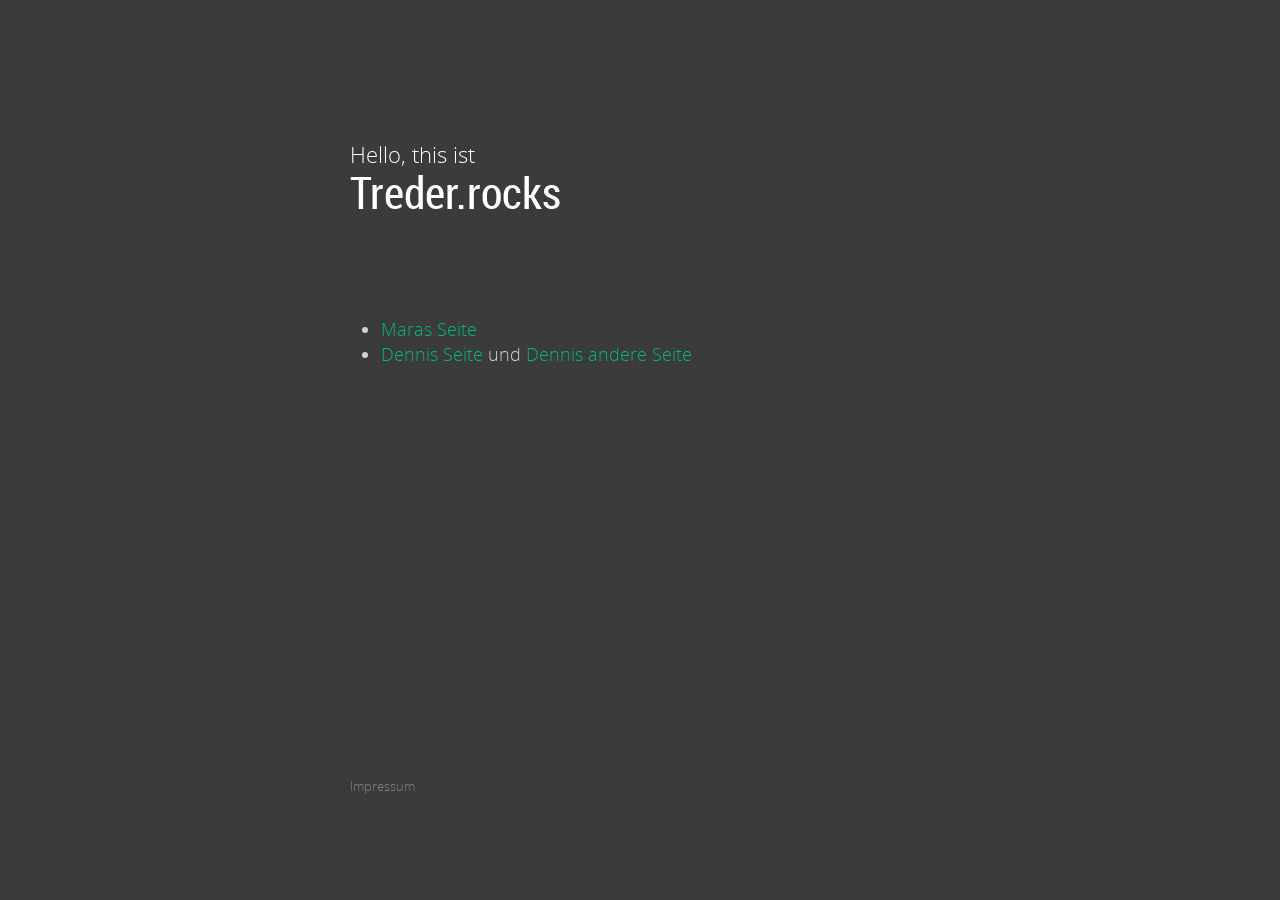
==== index.html @ e6b41651 "Updates" ====
<!doctype html>
<html lang="en" class="no-js">
<head>
  <meta charset="UTF-8" />
  <meta http-equiv="X-UA-Compatible" content="IE=edge">
  <meta name="viewport" content="width=device-width, initial-scale=1.0">
  <meta name="description" content="Treder rocks.">
  <link rel="icon" type="image/x-icon" href="/favicon.ico">
  <link rel="apple-touch-icon-precomposed" sizes="114x114" href="/favicon114.png">
  <link rel="apple-touch-icon-precomposed" sizes="72x72" href="/favicon72.png">
  <title>Treder Rocks</title>
  <link rel="stylesheet" type="text/css" href="/stylesheets/site.css">
  <!--[if gte IE 9]><!-->
<script>
  (function(){
    var
      paths = ["/stylesheets/font/text-and-title-fonts.css"];

    while(paths.length > 0) {
      (function() {
        var
          path = paths.pop(),
          storage_key = "font_" + path.replace(/[\/\\.:-]]*/g, "_");

        var addFont = function addFont() {
          var style = document.createElement('style');
          style.rel = 'stylesheet';
          document.head.appendChild(style);
          style.textContent = localStorage[storage_key];
        };

        try {
          if (localStorage[storage_key]) {
            // The font is in localStorage, we can load it directly
            addFont();
          } else {
            // We have to first load the font file asynchronously
            var request = new XMLHttpRequest();
            request.open('GET', path, true);

            request.onload = function () {
              if (request.status >= 200 && request.status < 400) {
                // We save the file in localStorage
                localStorage[storage_key] = request.responseText;

                // ... and load the font
                addFont();
              }
            };

            request.send();
          }
        } catch (ex) {
          // synchroneous include
          var style = document.createElement('link');
          style.rel = 'stylesheet';
          style.type = 'text/css';
          style.href = path;
          document.head.appendChild(style);
        }
      })();
    }
  }());
</script>
<!--<![endif]-->
</head>
<body>

  <div class="wrap">

    <div class="content">
      
<h1>
  <span class="small break-after">Hello, this ist</span> Treder.rocks
</h1>

<div class="about">
  <ul>
    <li><a href="/mara">Maras Seite</a></li>
    <li><a href="http://headjump.de">Dennis Seite</a> und <a href="http://dennistreder.de">Dennis andere Seite</a></li>
  </ul>
</div>
    </div>
    <div class="footer">
      <ul>
        <li><a href="http://dennistreder.de/imprint">Impressum</a></li>
      </ul>
    </div>

  </div>

</body>
</html>
---- stylesheets/site.css ----
/*! normalize.css v2.0.1 | MIT License | git.io/normalize */article,aside,details,figcaption,figure,footer,header,hgroup,nav,section,summary{display:block}audio,canvas,video{display:inline-block}audio:not([controls]){display:none;height:0}[hidden]{display:none}html{font-family:sans-serif;-webkit-text-size-adjust:100%;-ms-text-size-adjust:100%}body{margin:0}a:focus{outline:thin dotted}a:active,a:hover{outline:0}h1{font-size:2em}abbr[title]{border-bottom:1px dotted}b,strong{font-weight:bold}dfn{font-style:italic}mark{background:#ff0;color:#000}code,kbd,pre,samp{font-family:monospace, serif;font-size:1em}pre{white-space:pre;white-space:pre-wrap;word-wrap:break-word}q{quotes:"\201C" "\201D" "\2018" "\2019"}small{font-size:80%}sub,sup{font-size:75%;line-height:0;position:relative;vertical-align:baseline}sup{top:-0.5em}sub{bottom:-0.25em}img{border:0}svg:not(:root){overflow:hidden}figure{margin:0}fieldset{border:1px solid #c0c0c0;margin:0 2px;padding:0.35em 0.625em 0.75em}legend{border:0;padding:0}button,input,select,textarea{font-family:inherit;font-size:100%;margin:0}button,input{line-height:normal}button,html input[type="button"],input[type="reset"],input[type="submit"]{-webkit-appearance:button;cursor:pointer}button[disabled],input[disabled]{cursor:default}input[type="checkbox"],input[type="radio"]{box-sizing:border-box;padding:0}input[type="search"]{-webkit-appearance:textfield;-moz-box-sizing:content-box;-webkit-box-sizing:content-box;box-sizing:content-box}input[type="search"]::-webkit-search-cancel-button,input[type="search"]::-webkit-search-decoration{-webkit-appearance:none}button::-moz-focus-inner,input::-moz-focus-inner{border:0;padding:0}textarea{overflow:auto;vertical-align:top}table{border-collapse:collapse;border-spacing:0}.clear{clear:both}/*!
 *  Font Awesome 4.1.0 by @davegandy - http://fontawesome.io - @fontawesome
 *  License - http://fontawesome.io/license (Font: SIL OFL 1.1, CSS: MIT License)
 */@font-face{font-family:'FontAwesome';src:url("font/fontawesome-webfont.eot?v=4.1.0");src:url("font/fontawesome-webfont.eot?#iefix&v=4.1.0") format("embedded-opentype"),url("font/fontawesome-webfont.woff?v=4.1.0") format("woff"),url("font/fontawesome-webfont.ttf?v=4.1.0") format("truetype"),url("font/fontawesome-webfont.svg?v=4.1.0#fontawesomeregular") format("svg");font-weight:normal;font-style:normal}.fa{display:inline-block;font-family:FontAwesome;font-style:normal;font-weight:normal;line-height:1;-webkit-font-smoothing:antialiased;-moz-osx-font-smoothing:grayscale}.fa-lg{font-size:1.33333333em;line-height:.75em;vertical-align:-15%}.fa-2x{font-size:2em}.fa-3x{font-size:3em}.fa-4x{font-size:4em}.fa-5x{font-size:5em}.fa-fw{width:1.28571429em;text-align:center}.fa-ul{padding-left:0;margin-left:2.14285714em;list-style-type:none}.fa-ul>li{position:relative}.fa-li{position:absolute;left:-2.14285714em;width:2.14285714em;top:.14285714em;text-align:center}.fa-li.fa-lg{left:-1.85714286em}.fa-border{padding:.2em .25em .15em;border:solid .08em #eee;border-radius:.1em}.pull-right{float:right}.pull-left{float:left}.fa.pull-left{margin-right:.3em}.fa.pull-right{margin-left:.3em}.fa-spin{-webkit-animation:spin 2s infinite linear;-moz-animation:spin 2s infinite linear;-o-animation:spin 2s infinite linear;animation:spin 2s infinite linear}@-moz-keyframes spin{0%{-moz-transform:rotate(0deg)}100%{-moz-transform:rotate(359deg)}}@-webkit-keyframes spin{0%{-webkit-transform:rotate(0deg)}100%{-webkit-transform:rotate(359deg)}}@-o-keyframes spin{0%{-o-transform:rotate(0deg)}100%{-o-transform:rotate(359deg)}}@keyframes spin{0%{-webkit-transform:rotate(0deg);transform:rotate(0deg)}100%{-webkit-transform:rotate(359deg);transform:rotate(359deg)}}.fa-rotate-90{filter:progid:DXImageTransform.Microsoft.BasicImage(rotation=1);-webkit-transform:rotate(90deg);-moz-transform:rotate(90deg);-ms-transform:rotate(90deg);-o-transform:rotate(90deg);transform:rotate(90deg)}.fa-rotate-180{filter:progid:DXImageTransform.Microsoft.BasicImage(rotation=2);-webkit-transform:rotate(180deg);-moz-transform:rotate(180deg);-ms-transform:rotate(180deg);-o-transform:rotate(180deg);transform:rotate(180deg)}.fa-rotate-270{filter:progid:DXImageTransform.Microsoft.BasicImage(rotation=3);-webkit-transform:rotate(270deg);-moz-transform:rotate(270deg);-ms-transform:rotate(270deg);-o-transform:rotate(270deg);transform:rotate(270deg)}.fa-flip-horizontal{filter:progid:DXImageTransform.Microsoft.BasicImage(rotation=0, mirror=1);-webkit-transform:scale(-1, 1);-moz-transform:scale(-1, 1);-ms-transform:scale(-1, 1);-o-transform:scale(-1, 1);transform:scale(-1, 1)}.fa-flip-vertical{filter:progid:DXImageTransform.Microsoft.BasicImage(rotation=2, mirror=1);-webkit-transform:scale(1, -1);-moz-transform:scale(1, -1);-ms-transform:scale(1, -1);-o-transform:scale(1, -1);transform:scale(1, -1)}.fa-stack{position:relative;display:inline-block;width:2em;height:2em;line-height:2em;vertical-align:middle}.fa-stack-1x,.fa-stack-2x{position:absolute;left:0;width:100%;text-align:center}.fa-stack-1x{line-height:inherit}.fa-stack-2x{font-size:2em}.fa-inverse{color:#fff}.fa-glass:before{content:"\f000"}.fa-music:before{content:"\f001"}.fa-search:before{content:"\f002"}.fa-envelope-o:before{content:"\f003"}.fa-heart:before{content:"\f004"}.fa-star:before{content:"\f005"}.fa-star-o:before{content:"\f006"}.fa-user:before{content:"\f007"}.fa-film:before{content:"\f008"}.fa-th-large:before{content:"\f009"}.fa-th:before{content:"\f00a"}.fa-th-list:before{content:"\f00b"}.fa-check:before{content:"\f00c"}.fa-times:before{content:"\f00d"}.fa-search-plus:before{content:"\f00e"}.fa-search-minus:before{content:"\f010"}.fa-power-off:before{content:"\f011"}.fa-signal:before{content:"\f012"}.fa-gear:before,.fa-cog:before{content:"\f013"}.fa-trash-o:before{content:"\f014"}.fa-home:before{content:"\f015"}.fa-file-o:before{content:"\f016"}.fa-clock-o:before{content:"\f017"}.fa-road:before{content:"\f018"}.fa-download:before{content:"\f019"}.fa-arrow-circle-o-down:before{content:"\f01a"}.fa-arrow-circle-o-up:before{content:"\f01b"}.fa-inbox:before{content:"\f01c"}.fa-play-circle-o:before{content:"\f01d"}.fa-rotate-right:before,.fa-repeat:before{content:"\f01e"}.fa-refresh:before{content:"\f021"}.fa-list-alt:before{content:"\f022"}.fa-lock:before{content:"\f023"}.fa-flag:before{content:"\f024"}.fa-headphones:before{content:"\f025"}.fa-volume-off:before{content:"\f026"}.fa-volume-down:before{content:"\f027"}.fa-volume-up:before{content:"\f028"}.fa-qrcode:before{content:"\f029"}.fa-barcode:before{content:"\f02a"}.fa-tag:before{content:"\f02b"}.fa-tags:before{content:"\f02c"}.fa-book:before{content:"\f02d"}.fa-bookmark:before{content:"\f02e"}.fa-print:before{content:"\f02f"}.fa-camera:before{content:"\f030"}.fa-font:before{content:"\f031"}.fa-bold:before{content:"\f032"}.fa-italic:before{content:"\f033"}.fa-text-height:before{content:"\f034"}.fa-text-width:before{content:"\f035"}.fa-align-left:before{content:"\f036"}.fa-align-center:before{content:"\f037"}.fa-align-right:before{content:"\f038"}.fa-align-justify:before{content:"\f039"}.fa-list:before{content:"\f03a"}.fa-dedent:before,.fa-outdent:before{content:"\f03b"}.fa-indent:before{content:"\f03c"}.fa-video-camera:before{content:"\f03d"}.fa-photo:before,.fa-image:before,.fa-picture-o:before{content:"\f03e"}.fa-pencil:before{content:"\f040"}.fa-map-marker:before{content:"\f041"}.fa-adjust:before{content:"\f042"}.fa-tint:before{content:"\f043"}.fa-edit:before,.fa-pencil-square-o:before{content:"\f044"}.fa-share-square-o:before{content:"\f045"}.fa-check-square-o:before{content:"\f046"}.fa-arrows:before{content:"\f047"}.fa-step-backward:before{content:"\f048"}.fa-fast-backward:before{content:"\f049"}.fa-backward:before{content:"\f04a"}.fa-play:before{content:"\f04b"}.fa-pause:before{content:"\f04c"}.fa-stop:before{content:"\f04d"}.fa-forward:before{content:"\f04e"}.fa-fast-forward:before{content:"\f050"}.fa-step-forward:before{content:"\f051"}.fa-eject:before{content:"\f052"}.fa-chevron-left:before{content:"\f053"}.fa-chevron-right:before{content:"\f054"}.fa-plus-circle:before{content:"\f055"}.fa-minus-circle:before{content:"\f056"}.fa-times-circle:before{content:"\f057"}.fa-check-circle:before{content:"\f058"}.fa-question-circle:before{content:"\f059"}.fa-info-circle:before{content:"\f05a"}.fa-crosshairs:before{content:"\f05b"}.fa-times-circle-o:before{content:"\f05c"}.fa-check-circle-o:before{content:"\f05d"}.fa-ban:before{content:"\f05e"}.fa-arrow-left:before{content:"\f060"}.fa-arrow-right:before{content:"\f061"}.fa-arrow-up:before{content:"\f062"}.fa-arrow-down:before{content:"\f063"}.fa-mail-forward:before,.fa-share:before{content:"\f064"}.fa-expand:before{content:"\f065"}.fa-compress:before{content:"\f066"}.fa-plus:before{content:"\f067"}.fa-minus:before{content:"\f068"}.fa-asterisk:before{content:"\f069"}.fa-exclamation-circle:before{content:"\f06a"}.fa-gift:before{content:"\f06b"}.fa-leaf:before{content:"\f06c"}.fa-fire:before{content:"\f06d"}.fa-eye:before{content:"\f06e"}.fa-eye-slash:before{content:"\f070"}.fa-warning:before,.fa-exclamation-triangle:before{content:"\f071"}.fa-plane:before{content:"\f072"}.fa-calendar:before{content:"\f073"}.fa-random:before{content:"\f074"}.fa-comment:before{content:"\f075"}.fa-magnet:before{content:"\f076"}.fa-chevron-up:before{content:"\f077"}.fa-chevron-down:before{content:"\f078"}.fa-retweet:before{content:"\f079"}.fa-shopping-cart:before{content:"\f07a"}.fa-folder:before{content:"\f07b"}.fa-folder-open:before{content:"\f07c"}.fa-arrows-v:before{content:"\f07d"}.fa-arrows-h:before{content:"\f07e"}.fa-bar-chart-o:before{content:"\f080"}.fa-twitter-square:before{content:"\f081"}.fa-facebook-square:before{content:"\f082"}.fa-camera-retro:before{content:"\f083"}.fa-key:before{content:"\f084"}.fa-gears:before,.fa-cogs:before{content:"\f085"}.fa-comments:before{content:"\f086"}.fa-thumbs-o-up:before{content:"\f087"}.fa-thumbs-o-down:before{content:"\f088"}.fa-star-half:before{content:"\f089"}.fa-heart-o:before{content:"\f08a"}.fa-sign-out:before{content:"\f08b"}.fa-linkedin-square:before{content:"\f08c"}.fa-thumb-tack:before{content:"\f08d"}.fa-external-link:before{content:"\f08e"}.fa-sign-in:before{content:"\f090"}.fa-trophy:before{content:"\f091"}.fa-github-square:before{content:"\f092"}.fa-upload:before{content:"\f093"}.fa-lemon-o:before{content:"\f094"}.fa-phone:before{content:"\f095"}.fa-square-o:before{content:"\f096"}.fa-bookmark-o:before{content:"\f097"}.fa-phone-square:before{content:"\f098"}.fa-twitter:before{content:"\f099"}.fa-facebook:before{content:"\f09a"}.fa-github:before{content:"\f09b"}.fa-unlock:before{content:"\f09c"}.fa-credit-card:before{content:"\f09d"}.fa-rss:before{content:"\f09e"}.fa-hdd-o:before{content:"\f0a0"}.fa-bullhorn:before{content:"\f0a1"}.fa-bell:before{content:"\f0f3"}.fa-certificate:before{content:"\f0a3"}.fa-hand-o-right:before{content:"\f0a4"}.fa-hand-o-left:before{content:"\f0a5"}.fa-hand-o-up:before{content:"\f0a6"}.fa-hand-o-down:before{content:"\f0a7"}.fa-arrow-circle-left:before{content:"\f0a8"}.fa-arrow-circle-right:before{content:"\f0a9"}.fa-arrow-circle-up:before{content:"\f0aa"}.fa-arrow-circle-down:before{content:"\f0ab"}.fa-globe:before{content:"\f0ac"}.fa-wrench:before{content:"\f0ad"}.fa-tasks:before{content:"\f0ae"}.fa-filter:before{content:"\f0b0"}.fa-briefcase:before{content:"\f0b1"}.fa-arrows-alt:before{content:"\f0b2"}.fa-group:before,.fa-users:before{content:"\f0c0"}.fa-chain:before,.fa-link:before{content:"\f0c1"}.fa-cloud:before{content:"\f0c2"}.fa-flask:before{content:"\f0c3"}.fa-cut:before,.fa-scissors:before{content:"\f0c4"}.fa-copy:before,.fa-files-o:before{content:"\f0c5"}.fa-paperclip:before{content:"\f0c6"}.fa-save:before,.fa-floppy-o:before{content:"\f0c7"}.fa-square:before{content:"\f0c8"}.fa-navicon:before,.fa-reorder:before,.fa-bars:before{content:"\f0c9"}.fa-list-ul:before{content:"\f0ca"}.fa-list-ol:before{content:"\f0cb"}.fa-strikethrough:before{content:"\f0cc"}.fa-underline:before{content:"\f0cd"}.fa-table:before{content:"\f0ce"}.fa-magic:before{content:"\f0d0"}.fa-truck:before{content:"\f0d1"}.fa-pinterest:before{content:"\f0d2"}.fa-pinterest-square:before{content:"\f0d3"}.fa-google-plus-square:before{content:"\f0d4"}.fa-google-plus:before{content:"\f0d5"}.fa-money:before{content:"\f0d6"}.fa-caret-down:before{content:"\f0d7"}.fa-caret-up:before{content:"\f0d8"}.fa-caret-left:before{content:"\f0d9"}.fa-caret-right:before{content:"\f0da"}.fa-columns:before{content:"\f0db"}.fa-unsorted:before,.fa-sort:before{content:"\f0dc"}.fa-sort-down:before,.fa-sort-desc:before{content:"\f0dd"}.fa-sort-up:before,.fa-sort-asc:before{content:"\f0de"}.fa-envelope:before{content:"\f0e0"}.fa-linkedin:before{content:"\f0e1"}.fa-rotate-left:before,.fa-undo:before{content:"\f0e2"}.fa-legal:before,.fa-gavel:before{content:"\f0e3"}.fa-dashboard:before,.fa-tachometer:before{content:"\f0e4"}.fa-comment-o:before{content:"\f0e5"}.fa-comments-o:before{content:"\f0e6"}.fa-flash:before,.fa-bolt:before{content:"\f0e7"}.fa-sitemap:before{content:"\f0e8"}.fa-umbrella:before{content:"\f0e9"}.fa-paste:before,.fa-clipboard:before{content:"\f0ea"}.fa-lightbulb-o:before{content:"\f0eb"}.fa-exchange:before{content:"\f0ec"}.fa-cloud-download:before{content:"\f0ed"}.fa-cloud-upload:before{content:"\f0ee"}.fa-user-md:before{content:"\f0f0"}.fa-stethoscope:before{content:"\f0f1"}.fa-suitcase:before{content:"\f0f2"}.fa-bell-o:before{content:"\f0a2"}.fa-coffee:before{content:"\f0f4"}.fa-cutlery:before{content:"\f0f5"}.fa-file-text-o:before{content:"\f0f6"}.fa-building-o:before{content:"\f0f7"}.fa-hospital-o:before{content:"\f0f8"}.fa-ambulance:before{content:"\f0f9"}.fa-medkit:before{content:"\f0fa"}.fa-fighter-jet:before{content:"\f0fb"}.fa-beer:before{content:"\f0fc"}.fa-h-square:before{content:"\f0fd"}.fa-plus-square:before{content:"\f0fe"}.fa-angle-double-left:before{content:"\f100"}.fa-angle-double-right:before{content:"\f101"}.fa-angle-double-up:before{content:"\f102"}.fa-angle-double-down:before{content:"\f103"}.fa-angle-left:before{content:"\f104"}.fa-angle-right:before{content:"\f105"}.fa-angle-up:before{content:"\f106"}.fa-angle-down:before{content:"\f107"}.fa-desktop:before{content:"\f108"}.fa-laptop:before{content:"\f109"}.fa-tablet:before{content:"\f10a"}.fa-mobile-phone:before,.fa-mobile:before{content:"\f10b"}.fa-circle-o:before{content:"\f10c"}.fa-quote-left:before{content:"\f10d"}.fa-quote-right:before{content:"\f10e"}.fa-spinner:before{content:"\f110"}.fa-circle:before{content:"\f111"}.fa-mail-reply:before,.fa-reply:before{content:"\f112"}.fa-github-alt:before{content:"\f113"}.fa-folder-o:before{content:"\f114"}.fa-folder-open-o:before{content:"\f115"}.fa-smile-o:before{content:"\f118"}.fa-frown-o:before{content:"\f119"}.fa-meh-o:before{content:"\f11a"}.fa-gamepad:before{content:"\f11b"}.fa-keyboard-o:before{content:"\f11c"}.fa-flag-o:before{content:"\f11d"}.fa-flag-checkered:before{content:"\f11e"}.fa-terminal:before{content:"\f120"}.fa-code:before{content:"\f121"}.fa-mail-reply-all:before,.fa-reply-all:before{content:"\f122"}.fa-star-half-empty:before,.fa-star-half-full:before,.fa-star-half-o:before{content:"\f123"}.fa-location-arrow:before{content:"\f124"}.fa-crop:before{content:"\f125"}.fa-code-fork:before{content:"\f126"}.fa-unlink:before,.fa-chain-broken:before{content:"\f127"}.fa-question:before{content:"\f128"}.fa-info:before{content:"\f129"}.fa-exclamation:before{content:"\f12a"}.fa-superscript:before{content:"\f12b"}.fa-subscript:before{content:"\f12c"}.fa-eraser:before{content:"\f12d"}.fa-puzzle-piece:before{content:"\f12e"}.fa-microphone:before{content:"\f130"}.fa-microphone-slash:before{content:"\f131"}.fa-shield:before{content:"\f132"}.fa-calendar-o:before{content:"\f133"}.fa-fire-extinguisher:before{content:"\f134"}.fa-rocket:before{content:"\f135"}.fa-maxcdn:before{content:"\f136"}.fa-chevron-circle-left:before{content:"\f137"}.fa-chevron-circle-right:before{content:"\f138"}.fa-chevron-circle-up:before{content:"\f139"}.fa-chevron-circle-down:before{content:"\f13a"}.fa-html5:before{content:"\f13b"}.fa-css3:before{content:"\f13c"}.fa-anchor:before{content:"\f13d"}.fa-unlock-alt:before{content:"\f13e"}.fa-bullseye:before{content:"\f140"}.fa-ellipsis-h:before{content:"\f141"}.fa-ellipsis-v:before{content:"\f142"}.fa-rss-square:before{content:"\f143"}.fa-play-circle:before{content:"\f144"}.fa-ticket:before{content:"\f145"}.fa-minus-square:before{content:"\f146"}.fa-minus-square-o:before{content:"\f147"}.fa-level-up:before{content:"\f148"}.fa-level-down:before{content:"\f149"}.fa-check-square:before{content:"\f14a"}.fa-pencil-square:before{content:"\f14b"}.fa-external-link-square:before{content:"\f14c"}.fa-share-square:before{content:"\f14d"}.fa-compass:before{content:"\f14e"}.fa-toggle-down:before,.fa-caret-square-o-down:before{content:"\f150"}.fa-toggle-up:before,.fa-caret-square-o-up:before{content:"\f151"}.fa-toggle-right:before,.fa-caret-square-o-right:before{content:"\f152"}.fa-euro:before,.fa-eur:before{content:"\f153"}.fa-gbp:before{content:"\f154"}.fa-dollar:before,.fa-usd:before{content:"\f155"}.fa-rupee:before,.fa-inr:before{content:"\f156"}.fa-cny:before,.fa-rmb:before,.fa-yen:before,.fa-jpy:before{content:"\f157"}.fa-ruble:before,.fa-rouble:before,.fa-rub:before{content:"\f158"}.fa-won:before,.fa-krw:before{content:"\f159"}.fa-bitcoin:before,.fa-btc:before{content:"\f15a"}.fa-file:before{content:"\f15b"}.fa-file-text:before{content:"\f15c"}.fa-sort-alpha-asc:before{content:"\f15d"}.fa-sort-alpha-desc:before{content:"\f15e"}.fa-sort-amount-asc:before{content:"\f160"}.fa-sort-amount-desc:before{content:"\f161"}.fa-sort-numeric-asc:before{content:"\f162"}.fa-sort-numeric-desc:before{content:"\f163"}.fa-thumbs-up:before{content:"\f164"}.fa-thumbs-down:before{content:"\f165"}.fa-youtube-square:before{content:"\f166"}.fa-youtube:before{content:"\f167"}.fa-xing:before{content:"\f168"}.fa-xing-square:before{content:"\f169"}.fa-youtube-play:before{content:"\f16a"}.fa-dropbox:before{content:"\f16b"}.fa-stack-overflow:before{content:"\f16c"}.fa-instagram:before{content:"\f16d"}.fa-flickr:before{content:"\f16e"}.fa-adn:before{content:"\f170"}.fa-bitbucket:before{content:"\f171"}.fa-bitbucket-square:before{content:"\f172"}.fa-tumblr:before{content:"\f173"}.fa-tumblr-square:before{content:"\f174"}.fa-long-arrow-down:before{content:"\f175"}.fa-long-arrow-up:before{content:"\f176"}.fa-long-arrow-left:before{content:"\f177"}.fa-long-arrow-right:before{content:"\f178"}.fa-apple:before{content:"\f179"}.fa-windows:before{content:"\f17a"}.fa-android:before{content:"\f17b"}.fa-linux:before{content:"\f17c"}.fa-dribbble:before{content:"\f17d"}.fa-skype:before{content:"\f17e"}.fa-foursquare:before{content:"\f180"}.fa-trello:before{content:"\f181"}.fa-female:before{content:"\f182"}.fa-male:before{content:"\f183"}.fa-gittip:before{content:"\f184"}.fa-sun-o:before{content:"\f185"}.fa-moon-o:before{content:"\f186"}.fa-archive:before{content:"\f187"}.fa-bug:before{content:"\f188"}.fa-vk:before{content:"\f189"}.fa-weibo:before{content:"\f18a"}.fa-renren:before{content:"\f18b"}.fa-pagelines:before{content:"\f18c"}.fa-stack-exchange:before{content:"\f18d"}.fa-arrow-circle-o-right:before{content:"\f18e"}.fa-arrow-circle-o-left:before{content:"\f190"}.fa-toggle-left:before,.fa-caret-square-o-left:before{content:"\f191"}.fa-dot-circle-o:before{content:"\f192"}.fa-wheelchair:before{content:"\f193"}.fa-vimeo-square:before{content:"\f194"}.fa-turkish-lira:before,.fa-try:before{content:"\f195"}.fa-plus-square-o:before{content:"\f196"}.fa-space-shuttle:before{content:"\f197"}.fa-slack:before{content:"\f198"}.fa-envelope-square:before{content:"\f199"}.fa-wordpress:before{content:"\f19a"}.fa-openid:before{content:"\f19b"}.fa-institution:before,.fa-bank:before,.fa-university:before{content:"\f19c"}.fa-mortar-board:before,.fa-graduation-cap:before{content:"\f19d"}.fa-yahoo:before{content:"\f19e"}.fa-google:before{content:"\f1a0"}.fa-reddit:before{content:"\f1a1"}.fa-reddit-square:before{content:"\f1a2"}.fa-stumbleupon-circle:before{content:"\f1a3"}.fa-stumbleupon:before{content:"\f1a4"}.fa-delicious:before{content:"\f1a5"}.fa-digg:before{content:"\f1a6"}.fa-pied-piper-square:before,.fa-pied-piper:before{content:"\f1a7"}.fa-pied-piper-alt:before{content:"\f1a8"}.fa-drupal:before{content:"\f1a9"}.fa-joomla:before{content:"\f1aa"}.fa-language:before{content:"\f1ab"}.fa-fax:before{content:"\f1ac"}.fa-building:before{content:"\f1ad"}.fa-child:before{content:"\f1ae"}.fa-paw:before{content:"\f1b0"}.fa-spoon:before{content:"\f1b1"}.fa-cube:before{content:"\f1b2"}.fa-cubes:before{content:"\f1b3"}.fa-behance:before{content:"\f1b4"}.fa-behance-square:before{content:"\f1b5"}.fa-steam:before{content:"\f1b6"}.fa-steam-square:before{content:"\f1b7"}.fa-recycle:before{content:"\f1b8"}.fa-automobile:before,.fa-car:before{content:"\f1b9"}.fa-cab:before,.fa-taxi:before{content:"\f1ba"}.fa-tree:before{content:"\f1bb"}.fa-spotify:before{content:"\f1bc"}.fa-deviantart:before{content:"\f1bd"}.fa-soundcloud:before{content:"\f1be"}.fa-database:before{content:"\f1c0"}.fa-file-pdf-o:before{content:"\f1c1"}.fa-file-word-o:before{content:"\f1c2"}.fa-file-excel-o:before{content:"\f1c3"}.fa-file-powerpoint-o:before{content:"\f1c4"}.fa-file-photo-o:before,.fa-file-picture-o:before,.fa-file-image-o:before{content:"\f1c5"}.fa-file-zip-o:before,.fa-file-archive-o:before{content:"\f1c6"}.fa-file-sound-o:before,.fa-file-audio-o:before{content:"\f1c7"}.fa-file-movie-o:before,.fa-file-video-o:before{content:"\f1c8"}.fa-file-code-o:before{content:"\f1c9"}.fa-vine:before{content:"\f1ca"}.fa-codepen:before{content:"\f1cb"}.fa-jsfiddle:before{content:"\f1cc"}.fa-life-bouy:before,.fa-life-saver:before,.fa-support:before,.fa-life-ring:before{content:"\f1cd"}.fa-circle-o-notch:before{content:"\f1ce"}.fa-ra:before,.fa-rebel:before{content:"\f1d0"}.fa-ge:before,.fa-empire:before{content:"\f1d1"}.fa-git-square:before{content:"\f1d2"}.fa-git:before{content:"\f1d3"}.fa-hacker-news:before{content:"\f1d4"}.fa-tencent-weibo:before{content:"\f1d5"}.fa-qq:before{content:"\f1d6"}.fa-wechat:before,.fa-weixin:before{content:"\f1d7"}.fa-send:before,.fa-paper-plane:before{content:"\f1d8"}.fa-send-o:before,.fa-paper-plane-o:before{content:"\f1d9"}.fa-history:before{content:"\f1da"}.fa-circle-thin:before{content:"\f1db"}.fa-header:before{content:"\f1dc"}.fa-paragraph:before{content:"\f1dd"}.fa-sliders:before{content:"\f1de"}.fa-share-alt:before{content:"\f1e0"}.fa-share-alt-square:before{content:"\f1e1"}.fa-bomb:before{content:"\f1e2"}body{font-family:'open_sanslight', sans-serif;background:#3b3b3b;color:#fff;font-size:1.1em;line-height:1.45em;text-align:center}body ul,body ol{list-style-position:outside;margin-left:-0.5em}@media screen and (max-width: 627px){body ul,body ol{margin-left:-1em}}body a{color:#00ba76;text-decoration:none;transition-property:text-shadow, color;transition-duration:0.2s}body a:visited{color:#00915c}body a:hover,body a:visited:hover{text-shadow:0 2px 0 rgba(0,0,0,0.25);color:#08ffa5;border-bottom:1px dotted #00ba76}body .wrap{margin:0 auto;text-align:left;width:580px}@media screen and (max-width: 627px){body .wrap{width:auto;margin:12px;border:none}}body .wrap .content{margin-top:12px;margin-bottom:12px;min-height:70%}@media screen and (max-width: 627px){body .wrap .content{height:auto;margin-top:auto;margin-bottom:auto}}body .wrap .content h1,body .wrap .content h2,body .wrap .content h3,body .wrap .content h4{font-family:'roboto_condensedregular', sans-serif;line-height:1.45em;color:#fff}body .wrap .content h1,body .wrap .content h2{font-weight:normal}body .wrap .content h1{font-size:2.5em;line-height:1em;padding-top:96px;padding-bottom:72px}@media screen and (max-width: 627px){body .wrap .content h1{margin:0;margin-bottom:24px;text-align:center}}@media screen and (max-width: 627px){body .wrap .content h1{display:block}}body .wrap .content h1 .small{font-family:'open_sanslight', sans-serif;font-size:0.5em;line-height:1.45em}body .wrap .content h1 .small.break-after{display:block}body .wrap .content .about{color:#d2d2d2}body .wrap .content .about h1,body .wrap .content .about h2,body .wrap .content .about h3,body .wrap .content .about h4{color:#fff}body .wrap .content ul.featured{padding:18px;background-color:#353535}body .wrap .content ul.featured li{margin-left:1em}@media screen and (max-width: 627px){body .wrap .content ul.featured{margin-left:0}}body .footer{margin-top:10em;margin-bottom:2em;font-size:0.75em}body .footer ul,body .footer ol{list-style-type:none;margin:0;padding:0;list-style-position:outside}body .footer ul li,body .footer ol li{margin:0;padding:0;display:inline;margin-right:1.5em}@media screen and (max-width: 627px){body .footer ul li,body .footer ol li{display:block;margin-right:0}}body .footer a{color:grey;transition-duration:0.2s}body .footer a:visited{color:grey}body .footer a:hover,body .footer a:visited:hover{text-shadow:0 2px 0 rgba(0,0,0,0.25);color:white;border:none}document,body,html{height:100%;position:relative;box-sizing:border-box}.wrap{padding-top:1px;box-sizing:border-box;height:100%}.content{padding-top:1px;box-sizing:border-box}
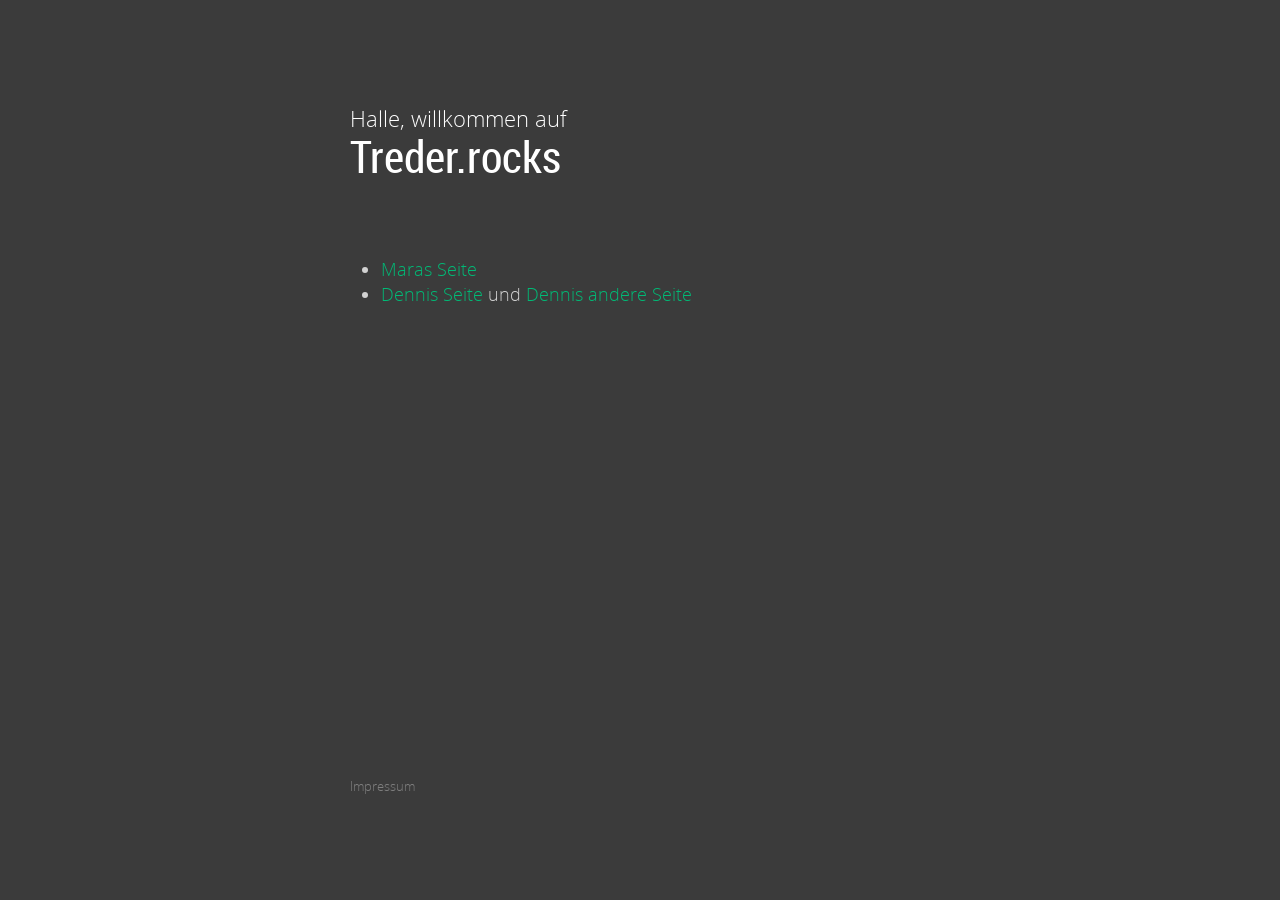
==== commit 0e7ea56b: "Updates" ====
--- a/index.html
+++ b/index.html
@@ -71,7 +71,7 @@
     <div class="content">
       
 <h1>
-  <span class="small break-after">Hello, this ist</span> Treder.rocks
+  <span class="small break-after">Halle, willkommen auf</span> Treder.rocks
 </h1>
 
 <div class="about">
--- a/stylesheets/site.css
+++ b/stylesheets/site.css
@@ -1,4 +1,4 @@
 /*! normalize.css v2.0.1 | MIT License | git.io/normalize */article,aside,details,figcaption,figure,footer,header,hgroup,nav,section,summary{display:block}audio,canvas,video{display:inline-block}audio:not([controls]){display:none;height:0}[hidden]{display:none}html{font-family:sans-serif;-webkit-text-size-adjust:100%;-ms-text-size-adjust:100%}body{margin:0}a:focus{outline:thin dotted}a:active,a:hover{outline:0}h1{font-size:2em}abbr[title]{border-bottom:1px dotted}b,strong{font-weight:bold}dfn{font-style:italic}mark{background:#ff0;color:#000}code,kbd,pre,samp{font-family:monospace, serif;font-size:1em}pre{white-space:pre;white-space:pre-wrap;word-wrap:break-word}q{quotes:"\201C" "\201D" "\2018" "\2019"}small{font-size:80%}sub,sup{font-size:75%;line-height:0;position:relative;vertical-align:baseline}sup{top:-0.5em}sub{bottom:-0.25em}img{border:0}svg:not(:root){overflow:hidden}figure{margin:0}fieldset{border:1px solid #c0c0c0;margin:0 2px;padding:0.35em 0.625em 0.75em}legend{border:0;padding:0}button,input,select,textarea{font-family:inherit;font-size:100%;margin:0}button,input{line-height:normal}button,html input[type="button"],input[type="reset"],input[type="submit"]{-webkit-appearance:button;cursor:pointer}button[disabled],input[disabled]{cursor:default}input[type="checkbox"],input[type="radio"]{box-sizing:border-box;padding:0}input[type="search"]{-webkit-appearance:textfield;-moz-box-sizing:content-box;-webkit-box-sizing:content-box;box-sizing:content-box}input[type="search"]::-webkit-search-cancel-button,input[type="search"]::-webkit-search-decoration{-webkit-appearance:none}button::-moz-focus-inner,input::-moz-focus-inner{border:0;padding:0}textarea{overflow:auto;vertical-align:top}table{border-collapse:collapse;border-spacing:0}.clear{clear:both}/*!
  *  Font Awesome 4.1.0 by @davegandy - http://fontawesome.io - @fontawesome
  *  License - http://fontawesome.io/license (Font: SIL OFL 1.1, CSS: MIT License)
- */@font-face{font-family:'FontAwesome';src:url("font/fontawesome-webfont.eot?v=4.1.0");src:url("font/fontawesome-webfont.eot?#iefix&v=4.1.0") format("embedded-opentype"),url("font/fontawesome-webfont.woff?v=4.1.0") format("woff"),url("font/fontawesome-webfont.ttf?v=4.1.0") format("truetype"),url("font/fontawesome-webfont.svg?v=4.1.0#fontawesomeregular") format("svg");font-weight:normal;font-style:normal}.fa{display:inline-block;font-family:FontAwesome;font-style:normal;font-weight:normal;line-height:1;-webkit-font-smoothing:antialiased;-moz-osx-font-smoothing:grayscale}.fa-lg{font-size:1.33333333em;line-height:.75em;vertical-align:-15%}.fa-2x{font-size:2em}.fa-3x{font-size:3em}.fa-4x{font-size:4em}.fa-5x{font-size:5em}.fa-fw{width:1.28571429em;text-align:center}.fa-ul{padding-left:0;margin-left:2.14285714em;list-style-type:none}.fa-ul>li{position:relative}.fa-li{position:absolute;left:-2.14285714em;width:2.14285714em;top:.14285714em;text-align:center}.fa-li.fa-lg{left:-1.85714286em}.fa-border{padding:.2em .25em .15em;border:solid .08em #eee;border-radius:.1em}.pull-right{float:right}.pull-left{float:left}.fa.pull-left{margin-right:.3em}.fa.pull-right{margin-left:.3em}.fa-spin{-webkit-animation:spin 2s infinite linear;-moz-animation:spin 2s infinite linear;-o-animation:spin 2s infinite linear;animation:spin 2s infinite linear}@-moz-keyframes spin{0%{-moz-transform:rotate(0deg)}100%{-moz-transform:rotate(359deg)}}@-webkit-keyframes spin{0%{-webkit-transform:rotate(0deg)}100%{-webkit-transform:rotate(359deg)}}@-o-keyframes spin{0%{-o-transform:rotate(0deg)}100%{-o-transform:rotate(359deg)}}@keyframes spin{0%{-webkit-transform:rotate(0deg);transform:rotate(0deg)}100%{-webkit-transform:rotate(359deg);transform:rotate(359deg)}}.fa-rotate-90{filter:progid:DXImageTransform.Microsoft.BasicImage(rotation=1);-webkit-transform:rotate(90deg);-moz-transform:rotate(90deg);-ms-transform:rotate(90deg);-o-transform:rotate(90deg);transform:rotate(90deg)}.fa-rotate-180{filter:progid:DXImageTransform.Microsoft.BasicImage(rotation=2);-webkit-transform:rotate(180deg);-moz-transform:rotate(180deg);-ms-transform:rotate(180deg);-o-transform:rotate(180deg);transform:rotate(180deg)}.fa-rotate-270{filter:progid:DXImageTransform.Microsoft.BasicImage(rotation=3);-webkit-transform:rotate(270deg);-moz-transform:rotate(270deg);-ms-transform:rotate(270deg);-o-transform:rotate(270deg);transform:rotate(270deg)}.fa-flip-horizontal{filter:progid:DXImageTransform.Microsoft.BasicImage(rotation=0, mirror=1);-webkit-transform:scale(-1, 1);-moz-transform:scale(-1, 1);-ms-transform:scale(-1, 1);-o-transform:scale(-1, 1);transform:scale(-1, 1)}.fa-flip-vertical{filter:progid:DXImageTransform.Microsoft.BasicImage(rotation=2, mirror=1);-webkit-transform:scale(1, -1);-moz-transform:scale(1, -1);-ms-transform:scale(1, -1);-o-transform:scale(1, -1);transform:scale(1, -1)}.fa-stack{position:relative;display:inline-block;width:2em;height:2em;line-height:2em;vertical-align:middle}.fa-stack-1x,.fa-stack-2x{position:absolute;left:0;width:100%;text-align:center}.fa-stack-1x{line-height:inherit}.fa-stack-2x{font-size:2em}.fa-inverse{color:#fff}.fa-glass:before{content:"\f000"}.fa-music:before{content:"\f001"}.fa-search:before{content:"\f002"}.fa-envelope-o:before{content:"\f003"}.fa-heart:before{content:"\f004"}.fa-star:before{content:"\f005"}.fa-star-o:before{content:"\f006"}.fa-user:before{content:"\f007"}.fa-film:before{content:"\f008"}.fa-th-large:before{content:"\f009"}.fa-th:before{content:"\f00a"}.fa-th-list:before{content:"\f00b"}.fa-check:before{content:"\f00c"}.fa-times:before{content:"\f00d"}.fa-search-plus:before{content:"\f00e"}.fa-search-minus:before{content:"\f010"}.fa-power-off:before{content:"\f011"}.fa-signal:before{content:"\f012"}.fa-gear:before,.fa-cog:before{content:"\f013"}.fa-trash-o:before{content:"\f014"}.fa-home:before{content:"\f015"}.fa-file-o:before{content:"\f016"}.fa-clock-o:before{content:"\f017"}.fa-road:before{content:"\f018"}.fa-download:before{content:"\f019"}.fa-arrow-circle-o-down:before{content:"\f01a"}.fa-arrow-circle-o-up:before{content:"\f01b"}.fa-inbox:before{content:"\f01c"}.fa-play-circle-o:before{content:"\f01d"}.fa-rotate-right:before,.fa-repeat:before{content:"\f01e"}.fa-refresh:before{content:"\f021"}.fa-list-alt:before{content:"\f022"}.fa-lock:before{content:"\f023"}.fa-flag:before{content:"\f024"}.fa-headphones:before{content:"\f025"}.fa-volume-off:before{content:"\f026"}.fa-volume-down:before{content:"\f027"}.fa-volume-up:before{content:"\f028"}.fa-qrcode:before{content:"\f029"}.fa-barcode:before{content:"\f02a"}.fa-tag:before{content:"\f02b"}.fa-tags:before{content:"\f02c"}.fa-book:before{content:"\f02d"}.fa-bookmark:before{content:"\f02e"}.fa-print:before{content:"\f02f"}.fa-camera:before{content:"\f030"}.fa-font:before{content:"\f031"}.fa-bold:before{content:"\f032"}.fa-italic:before{content:"\f033"}.fa-text-height:before{content:"\f034"}.fa-text-width:before{content:"\f035"}.fa-align-left:before{content:"\f036"}.fa-align-center:before{content:"\f037"}.fa-align-right:before{content:"\f038"}.fa-align-justify:before{content:"\f039"}.fa-list:before{content:"\f03a"}.fa-dedent:before,.fa-outdent:before{content:"\f03b"}.fa-indent:before{content:"\f03c"}.fa-video-camera:before{content:"\f03d"}.fa-photo:before,.fa-image:before,.fa-picture-o:before{content:"\f03e"}.fa-pencil:before{content:"\f040"}.fa-map-marker:before{content:"\f041"}.fa-adjust:before{content:"\f042"}.fa-tint:before{content:"\f043"}.fa-edit:before,.fa-pencil-square-o:before{content:"\f044"}.fa-share-square-o:before{content:"\f045"}.fa-check-square-o:before{content:"\f046"}.fa-arrows:before{content:"\f047"}.fa-step-backward:before{content:"\f048"}.fa-fast-backward:before{content:"\f049"}.fa-backward:before{content:"\f04a"}.fa-play:before{content:"\f04b"}.fa-pause:before{content:"\f04c"}.fa-stop:before{content:"\f04d"}.fa-forward:before{content:"\f04e"}.fa-fast-forward:before{content:"\f050"}.fa-step-forward:before{content:"\f051"}.fa-eject:before{content:"\f052"}.fa-chevron-left:before{content:"\f053"}.fa-chevron-right:before{content:"\f054"}.fa-plus-circle:before{content:"\f055"}.fa-minus-circle:before{content:"\f056"}.fa-times-circle:before{content:"\f057"}.fa-check-circle:before{content:"\f058"}.fa-question-circle:before{content:"\f059"}.fa-info-circle:before{content:"\f05a"}.fa-crosshairs:before{content:"\f05b"}.fa-times-circle-o:before{content:"\f05c"}.fa-check-circle-o:before{content:"\f05d"}.fa-ban:before{content:"\f05e"}.fa-arrow-left:before{content:"\f060"}.fa-arrow-right:before{content:"\f061"}.fa-arrow-up:before{content:"\f062"}.fa-arrow-down:before{content:"\f063"}.fa-mail-forward:before,.fa-share:before{content:"\f064"}.fa-expand:before{content:"\f065"}.fa-compress:before{content:"\f066"}.fa-plus:before{content:"\f067"}.fa-minus:before{content:"\f068"}.fa-asterisk:before{content:"\f069"}.fa-exclamation-circle:before{content:"\f06a"}.fa-gift:before{content:"\f06b"}.fa-leaf:before{content:"\f06c"}.fa-fire:before{content:"\f06d"}.fa-eye:before{content:"\f06e"}.fa-eye-slash:before{content:"\f070"}.fa-warning:before,.fa-exclamation-triangle:before{content:"\f071"}.fa-plane:before{content:"\f072"}.fa-calendar:before{content:"\f073"}.fa-random:before{content:"\f074"}.fa-comment:before{content:"\f075"}.fa-magnet:before{content:"\f076"}.fa-chevron-up:before{content:"\f077"}.fa-chevron-down:before{content:"\f078"}.fa-retweet:before{content:"\f079"}.fa-shopping-cart:before{content:"\f07a"}.fa-folder:before{content:"\f07b"}.fa-folder-open:before{content:"\f07c"}.fa-arrows-v:before{content:"\f07d"}.fa-arrows-h:before{content:"\f07e"}.fa-bar-chart-o:before{content:"\f080"}.fa-twitter-square:before{content:"\f081"}.fa-facebook-square:before{content:"\f082"}.fa-camera-retro:before{content:"\f083"}.fa-key:before{content:"\f084"}.fa-gears:before,.fa-cogs:before{content:"\f085"}.fa-comments:before{content:"\f086"}.fa-thumbs-o-up:before{content:"\f087"}.fa-thumbs-o-down:before{content:"\f088"}.fa-star-half:before{content:"\f089"}.fa-heart-o:before{content:"\f08a"}.fa-sign-out:before{content:"\f08b"}.fa-linkedin-square:before{content:"\f08c"}.fa-thumb-tack:before{content:"\f08d"}.fa-external-link:before{content:"\f08e"}.fa-sign-in:before{content:"\f090"}.fa-trophy:before{content:"\f091"}.fa-github-square:before{content:"\f092"}.fa-upload:before{content:"\f093"}.fa-lemon-o:before{content:"\f094"}.fa-phone:before{content:"\f095"}.fa-square-o:before{content:"\f096"}.fa-bookmark-o:before{content:"\f097"}.fa-phone-square:before{content:"\f098"}.fa-twitter:before{content:"\f099"}.fa-facebook:before{content:"\f09a"}.fa-github:before{content:"\f09b"}.fa-unlock:before{content:"\f09c"}.fa-credit-card:before{content:"\f09d"}.fa-rss:before{content:"\f09e"}.fa-hdd-o:before{content:"\f0a0"}.fa-bullhorn:before{content:"\f0a1"}.fa-bell:before{content:"\f0f3"}.fa-certificate:before{content:"\f0a3"}.fa-hand-o-right:before{content:"\f0a4"}.fa-hand-o-left:before{content:"\f0a5"}.fa-hand-o-up:before{content:"\f0a6"}.fa-hand-o-down:before{content:"\f0a7"}.fa-arrow-circle-left:before{content:"\f0a8"}.fa-arrow-circle-right:before{content:"\f0a9"}.fa-arrow-circle-up:before{content:"\f0aa"}.fa-arrow-circle-down:before{content:"\f0ab"}.fa-globe:before{content:"\f0ac"}.fa-wrench:before{content:"\f0ad"}.fa-tasks:before{content:"\f0ae"}.fa-filter:before{content:"\f0b0"}.fa-briefcase:before{content:"\f0b1"}.fa-arrows-alt:before{content:"\f0b2"}.fa-group:before,.fa-users:before{content:"\f0c0"}.fa-chain:before,.fa-link:before{content:"\f0c1"}.fa-cloud:before{content:"\f0c2"}.fa-flask:before{content:"\f0c3"}.fa-cut:before,.fa-scissors:before{content:"\f0c4"}.fa-copy:before,.fa-files-o:before{content:"\f0c5"}.fa-paperclip:before{content:"\f0c6"}.fa-save:before,.fa-floppy-o:before{content:"\f0c7"}.fa-square:before{content:"\f0c8"}.fa-navicon:before,.fa-reorder:before,.fa-bars:before{content:"\f0c9"}.fa-list-ul:before{content:"\f0ca"}.fa-list-ol:before{content:"\f0cb"}.fa-strikethrough:before{content:"\f0cc"}.fa-underline:before{content:"\f0cd"}.fa-table:before{content:"\f0ce"}.fa-magic:before{content:"\f0d0"}.fa-truck:before{content:"\f0d1"}.fa-pinterest:before{content:"\f0d2"}.fa-pinterest-square:before{content:"\f0d3"}.fa-google-plus-square:before{content:"\f0d4"}.fa-google-plus:before{content:"\f0d5"}.fa-money:before{content:"\f0d6"}.fa-caret-down:before{content:"\f0d7"}.fa-caret-up:before{content:"\f0d8"}.fa-caret-left:before{content:"\f0d9"}.fa-caret-right:before{content:"\f0da"}.fa-columns:before{content:"\f0db"}.fa-unsorted:before,.fa-sort:before{content:"\f0dc"}.fa-sort-down:before,.fa-sort-desc:before{content:"\f0dd"}.fa-sort-up:before,.fa-sort-asc:before{content:"\f0de"}.fa-envelope:before{content:"\f0e0"}.fa-linkedin:before{content:"\f0e1"}.fa-rotate-left:before,.fa-undo:before{content:"\f0e2"}.fa-legal:before,.fa-gavel:before{content:"\f0e3"}.fa-dashboard:before,.fa-tachometer:before{content:"\f0e4"}.fa-comment-o:before{content:"\f0e5"}.fa-comments-o:before{content:"\f0e6"}.fa-flash:before,.fa-bolt:before{content:"\f0e7"}.fa-sitemap:before{content:"\f0e8"}.fa-umbrella:before{content:"\f0e9"}.fa-paste:before,.fa-clipboard:before{content:"\f0ea"}.fa-lightbulb-o:before{content:"\f0eb"}.fa-exchange:before{content:"\f0ec"}.fa-cloud-download:before{content:"\f0ed"}.fa-cloud-upload:before{content:"\f0ee"}.fa-user-md:before{content:"\f0f0"}.fa-stethoscope:before{content:"\f0f1"}.fa-suitcase:before{content:"\f0f2"}.fa-bell-o:before{content:"\f0a2"}.fa-coffee:before{content:"\f0f4"}.fa-cutlery:before{content:"\f0f5"}.fa-file-text-o:before{content:"\f0f6"}.fa-building-o:before{content:"\f0f7"}.fa-hospital-o:before{content:"\f0f8"}.fa-ambulance:before{content:"\f0f9"}.fa-medkit:before{content:"\f0fa"}.fa-fighter-jet:before{content:"\f0fb"}.fa-beer:before{content:"\f0fc"}.fa-h-square:before{content:"\f0fd"}.fa-plus-square:before{content:"\f0fe"}.fa-angle-double-left:before{content:"\f100"}.fa-angle-double-right:before{content:"\f101"}.fa-angle-double-up:before{content:"\f102"}.fa-angle-double-down:before{content:"\f103"}.fa-angle-left:before{content:"\f104"}.fa-angle-right:before{content:"\f105"}.fa-angle-up:before{content:"\f106"}.fa-angle-down:before{content:"\f107"}.fa-desktop:before{content:"\f108"}.fa-laptop:before{content:"\f109"}.fa-tablet:before{content:"\f10a"}.fa-mobile-phone:before,.fa-mobile:before{content:"\f10b"}.fa-circle-o:before{content:"\f10c"}.fa-quote-left:before{content:"\f10d"}.fa-quote-right:before{content:"\f10e"}.fa-spinner:before{content:"\f110"}.fa-circle:before{content:"\f111"}.fa-mail-reply:before,.fa-reply:before{content:"\f112"}.fa-github-alt:before{content:"\f113"}.fa-folder-o:before{content:"\f114"}.fa-folder-open-o:before{content:"\f115"}.fa-smile-o:before{content:"\f118"}.fa-frown-o:before{content:"\f119"}.fa-meh-o:before{content:"\f11a"}.fa-gamepad:before{content:"\f11b"}.fa-keyboard-o:before{content:"\f11c"}.fa-flag-o:before{content:"\f11d"}.fa-flag-checkered:before{content:"\f11e"}.fa-terminal:before{content:"\f120"}.fa-code:before{content:"\f121"}.fa-mail-reply-all:before,.fa-reply-all:before{content:"\f122"}.fa-star-half-empty:before,.fa-star-half-full:before,.fa-star-half-o:before{content:"\f123"}.fa-location-arrow:before{content:"\f124"}.fa-crop:before{content:"\f125"}.fa-code-fork:before{content:"\f126"}.fa-unlink:before,.fa-chain-broken:before{content:"\f127"}.fa-question:before{content:"\f128"}.fa-info:before{content:"\f129"}.fa-exclamation:before{content:"\f12a"}.fa-superscript:before{content:"\f12b"}.fa-subscript:before{content:"\f12c"}.fa-eraser:before{content:"\f12d"}.fa-puzzle-piece:before{content:"\f12e"}.fa-microphone:before{content:"\f130"}.fa-microphone-slash:before{content:"\f131"}.fa-shield:before{content:"\f132"}.fa-calendar-o:before{content:"\f133"}.fa-fire-extinguisher:before{content:"\f134"}.fa-rocket:before{content:"\f135"}.fa-maxcdn:before{content:"\f136"}.fa-chevron-circle-left:before{content:"\f137"}.fa-chevron-circle-right:before{content:"\f138"}.fa-chevron-circle-up:before{content:"\f139"}.fa-chevron-circle-down:before{content:"\f13a"}.fa-html5:before{content:"\f13b"}.fa-css3:before{content:"\f13c"}.fa-anchor:before{content:"\f13d"}.fa-unlock-alt:before{content:"\f13e"}.fa-bullseye:before{content:"\f140"}.fa-ellipsis-h:before{content:"\f141"}.fa-ellipsis-v:before{content:"\f142"}.fa-rss-square:before{content:"\f143"}.fa-play-circle:before{content:"\f144"}.fa-ticket:before{content:"\f145"}.fa-minus-square:before{content:"\f146"}.fa-minus-square-o:before{content:"\f147"}.fa-level-up:before{content:"\f148"}.fa-level-down:before{content:"\f149"}.fa-check-square:before{content:"\f14a"}.fa-pencil-square:before{content:"\f14b"}.fa-external-link-square:before{content:"\f14c"}.fa-share-square:before{content:"\f14d"}.fa-compass:before{content:"\f14e"}.fa-toggle-down:before,.fa-caret-square-o-down:before{content:"\f150"}.fa-toggle-up:before,.fa-caret-square-o-up:before{content:"\f151"}.fa-toggle-right:before,.fa-caret-square-o-right:before{content:"\f152"}.fa-euro:before,.fa-eur:before{content:"\f153"}.fa-gbp:before{content:"\f154"}.fa-dollar:before,.fa-usd:before{content:"\f155"}.fa-rupee:before,.fa-inr:before{content:"\f156"}.fa-cny:before,.fa-rmb:before,.fa-yen:before,.fa-jpy:before{content:"\f157"}.fa-ruble:before,.fa-rouble:before,.fa-rub:before{content:"\f158"}.fa-won:before,.fa-krw:before{content:"\f159"}.fa-bitcoin:before,.fa-btc:before{content:"\f15a"}.fa-file:before{content:"\f15b"}.fa-file-text:before{content:"\f15c"}.fa-sort-alpha-asc:before{content:"\f15d"}.fa-sort-alpha-desc:before{content:"\f15e"}.fa-sort-amount-asc:before{content:"\f160"}.fa-sort-amount-desc:before{content:"\f161"}.fa-sort-numeric-asc:before{content:"\f162"}.fa-sort-numeric-desc:before{content:"\f163"}.fa-thumbs-up:before{content:"\f164"}.fa-thumbs-down:before{content:"\f165"}.fa-youtube-square:before{content:"\f166"}.fa-youtube:before{content:"\f167"}.fa-xing:before{content:"\f168"}.fa-xing-square:before{content:"\f169"}.fa-youtube-play:before{content:"\f16a"}.fa-dropbox:before{content:"\f16b"}.fa-stack-overflow:before{content:"\f16c"}.fa-instagram:before{content:"\f16d"}.fa-flickr:before{content:"\f16e"}.fa-adn:before{content:"\f170"}.fa-bitbucket:before{content:"\f171"}.fa-bitbucket-square:before{content:"\f172"}.fa-tumblr:before{content:"\f173"}.fa-tumblr-square:before{content:"\f174"}.fa-long-arrow-down:before{content:"\f175"}.fa-long-arrow-up:before{content:"\f176"}.fa-long-arrow-left:before{content:"\f177"}.fa-long-arrow-right:before{content:"\f178"}.fa-apple:before{content:"\f179"}.fa-windows:before{content:"\f17a"}.fa-android:before{content:"\f17b"}.fa-linux:before{content:"\f17c"}.fa-dribbble:before{content:"\f17d"}.fa-skype:before{content:"\f17e"}.fa-foursquare:before{content:"\f180"}.fa-trello:before{content:"\f181"}.fa-female:before{content:"\f182"}.fa-male:before{content:"\f183"}.fa-gittip:before{content:"\f184"}.fa-sun-o:before{content:"\f185"}.fa-moon-o:before{content:"\f186"}.fa-archive:before{content:"\f187"}.fa-bug:before{content:"\f188"}.fa-vk:before{content:"\f189"}.fa-weibo:before{content:"\f18a"}.fa-renren:before{content:"\f18b"}.fa-pagelines:before{content:"\f18c"}.fa-stack-exchange:before{content:"\f18d"}.fa-arrow-circle-o-right:before{content:"\f18e"}.fa-arrow-circle-o-left:before{content:"\f190"}.fa-toggle-left:before,.fa-caret-square-o-left:before{content:"\f191"}.fa-dot-circle-o:before{content:"\f192"}.fa-wheelchair:before{content:"\f193"}.fa-vimeo-square:before{content:"\f194"}.fa-turkish-lira:before,.fa-try:before{content:"\f195"}.fa-plus-square-o:before{content:"\f196"}.fa-space-shuttle:before{content:"\f197"}.fa-slack:before{content:"\f198"}.fa-envelope-square:before{content:"\f199"}.fa-wordpress:before{content:"\f19a"}.fa-openid:before{content:"\f19b"}.fa-institution:before,.fa-bank:before,.fa-university:before{content:"\f19c"}.fa-mortar-board:before,.fa-graduation-cap:before{content:"\f19d"}.fa-yahoo:before{content:"\f19e"}.fa-google:before{content:"\f1a0"}.fa-reddit:before{content:"\f1a1"}.fa-reddit-square:before{content:"\f1a2"}.fa-stumbleupon-circle:before{content:"\f1a3"}.fa-stumbleupon:before{content:"\f1a4"}.fa-delicious:before{content:"\f1a5"}.fa-digg:before{content:"\f1a6"}.fa-pied-piper-square:before,.fa-pied-piper:before{content:"\f1a7"}.fa-pied-piper-alt:before{content:"\f1a8"}.fa-drupal:before{content:"\f1a9"}.fa-joomla:before{content:"\f1aa"}.fa-language:before{content:"\f1ab"}.fa-fax:before{content:"\f1ac"}.fa-building:before{content:"\f1ad"}.fa-child:before{content:"\f1ae"}.fa-paw:before{content:"\f1b0"}.fa-spoon:before{content:"\f1b1"}.fa-cube:before{content:"\f1b2"}.fa-cubes:before{content:"\f1b3"}.fa-behance:before{content:"\f1b4"}.fa-behance-square:before{content:"\f1b5"}.fa-steam:before{content:"\f1b6"}.fa-steam-square:before{content:"\f1b7"}.fa-recycle:before{content:"\f1b8"}.fa-automobile:before,.fa-car:before{content:"\f1b9"}.fa-cab:before,.fa-taxi:before{content:"\f1ba"}.fa-tree:before{content:"\f1bb"}.fa-spotify:before{content:"\f1bc"}.fa-deviantart:before{content:"\f1bd"}.fa-soundcloud:before{content:"\f1be"}.fa-database:before{content:"\f1c0"}.fa-file-pdf-o:before{content:"\f1c1"}.fa-file-word-o:before{content:"\f1c2"}.fa-file-excel-o:before{content:"\f1c3"}.fa-file-powerpoint-o:before{content:"\f1c4"}.fa-file-photo-o:before,.fa-file-picture-o:before,.fa-file-image-o:before{content:"\f1c5"}.fa-file-zip-o:before,.fa-file-archive-o:before{content:"\f1c6"}.fa-file-sound-o:before,.fa-file-audio-o:before{content:"\f1c7"}.fa-file-movie-o:before,.fa-file-video-o:before{content:"\f1c8"}.fa-file-code-o:before{content:"\f1c9"}.fa-vine:before{content:"\f1ca"}.fa-codepen:before{content:"\f1cb"}.fa-jsfiddle:before{content:"\f1cc"}.fa-life-bouy:before,.fa-life-saver:before,.fa-support:before,.fa-life-ring:before{content:"\f1cd"}.fa-circle-o-notch:before{content:"\f1ce"}.fa-ra:before,.fa-rebel:before{content:"\f1d0"}.fa-ge:before,.fa-empire:before{content:"\f1d1"}.fa-git-square:before{content:"\f1d2"}.fa-git:before{content:"\f1d3"}.fa-hacker-news:before{content:"\f1d4"}.fa-tencent-weibo:before{content:"\f1d5"}.fa-qq:before{content:"\f1d6"}.fa-wechat:before,.fa-weixin:before{content:"\f1d7"}.fa-send:before,.fa-paper-plane:before{content:"\f1d8"}.fa-send-o:before,.fa-paper-plane-o:before{content:"\f1d9"}.fa-history:before{content:"\f1da"}.fa-circle-thin:before{content:"\f1db"}.fa-header:before{content:"\f1dc"}.fa-paragraph:before{content:"\f1dd"}.fa-sliders:before{content:"\f1de"}.fa-share-alt:before{content:"\f1e0"}.fa-share-alt-square:before{content:"\f1e1"}.fa-bomb:before{content:"\f1e2"}body{font-family:'open_sanslight', sans-serif;background:#3b3b3b;color:#fff;font-size:1.1em;line-height:1.45em;text-align:center}body ul,body ol{list-style-position:outside;margin-left:-0.5em}@media screen and (max-width: 627px){body ul,body ol{margin-left:-1em}}body a{color:#00ba76;text-decoration:none;transition-property:text-shadow, color;transition-duration:0.2s}body a:visited{color:#00915c}body a:hover,body a:visited:hover{text-shadow:0 2px 0 rgba(0,0,0,0.25);color:#08ffa5;border-bottom:1px dotted #00ba76}body .wrap{margin:0 auto;text-align:left;width:580px}@media screen and (max-width: 627px){body .wrap{width:auto;margin:12px;border:none}}body .wrap .content{margin-top:12px;margin-bottom:12px;min-height:70%}@media screen and (max-width: 627px){body .wrap .content{height:auto;margin-top:auto;margin-bottom:auto}}body .wrap .content h1,body .wrap .content h2,body .wrap .content h3,body .wrap .content h4{font-family:'roboto_condensedregular', sans-serif;line-height:1.45em;color:#fff}body .wrap .content h1,body .wrap .content h2{font-weight:normal}body .wrap .content h1{font-size:2.5em;line-height:1em;padding-top:96px;padding-bottom:72px}@media screen and (max-width: 627px){body .wrap .content h1{margin:0;margin-bottom:24px;text-align:center}}@media screen and (max-width: 627px){body .wrap .content h1{display:block}}body .wrap .content h1 .small{font-family:'open_sanslight', sans-serif;font-size:0.5em;line-height:1.45em}body .wrap .content h1 .small.break-after{display:block}body .wrap .content .about{color:#d2d2d2}body .wrap .content .about h1,body .wrap .content .about h2,body .wrap .content .about h3,body .wrap .content .about h4{color:#fff}body .wrap .content ul.featured{padding:18px;background-color:#353535}body .wrap .content ul.featured li{margin-left:1em}@media screen and (max-width: 627px){body .wrap .content ul.featured{margin-left:0}}body .footer{margin-top:10em;margin-bottom:2em;font-size:0.75em}body .footer ul,body .footer ol{list-style-type:none;margin:0;padding:0;list-style-position:outside}body .footer ul li,body .footer ol li{margin:0;padding:0;display:inline;margin-right:1.5em}@media screen and (max-width: 627px){body .footer ul li,body .footer ol li{display:block;margin-right:0}}body .footer a{color:grey;transition-duration:0.2s}body .footer a:visited{color:grey}body .footer a:hover,body .footer a:visited:hover{text-shadow:0 2px 0 rgba(0,0,0,0.25);color:white;border:none}document,body,html{height:100%;position:relative;box-sizing:border-box}.wrap{padding-top:1px;box-sizing:border-box;height:100%}.content{padding-top:1px;box-sizing:border-box}
+ */@font-face{font-family:'FontAwesome';src:url("font/fontawesome-webfont.eot?v=4.1.0");src:url("font/fontawesome-webfont.eot?#iefix&v=4.1.0") format("embedded-opentype"),url("font/fontawesome-webfont.woff?v=4.1.0") format("woff"),url("font/fontawesome-webfont.ttf?v=4.1.0") format("truetype"),url("font/fontawesome-webfont.svg?v=4.1.0#fontawesomeregular") format("svg");font-weight:normal;font-style:normal}.fa{display:inline-block;font-family:FontAwesome;font-style:normal;font-weight:normal;line-height:1;-webkit-font-smoothing:antialiased;-moz-osx-font-smoothing:grayscale}.fa-lg{font-size:1.33333333em;line-height:.75em;vertical-align:-15%}.fa-2x{font-size:2em}.fa-3x{font-size:3em}.fa-4x{font-size:4em}.fa-5x{font-size:5em}.fa-fw{width:1.28571429em;text-align:center}.fa-ul{padding-left:0;margin-left:2.14285714em;list-style-type:none}.fa-ul>li{position:relative}.fa-li{position:absolute;left:-2.14285714em;width:2.14285714em;top:.14285714em;text-align:center}.fa-li.fa-lg{left:-1.85714286em}.fa-border{padding:.2em .25em .15em;border:solid .08em #eee;border-radius:.1em}.pull-right{float:right}.pull-left{float:left}.fa.pull-left{margin-right:.3em}.fa.pull-right{margin-left:.3em}.fa-spin{-webkit-animation:spin 2s infinite linear;-moz-animation:spin 2s infinite linear;-o-animation:spin 2s infinite linear;animation:spin 2s infinite linear}@-moz-keyframes spin{0%{-moz-transform:rotate(0deg)}100%{-moz-transform:rotate(359deg)}}@-webkit-keyframes spin{0%{-webkit-transform:rotate(0deg)}100%{-webkit-transform:rotate(359deg)}}@-o-keyframes spin{0%{-o-transform:rotate(0deg)}100%{-o-transform:rotate(359deg)}}@keyframes spin{0%{-webkit-transform:rotate(0deg);transform:rotate(0deg)}100%{-webkit-transform:rotate(359deg);transform:rotate(359deg)}}.fa-rotate-90{filter:progid:DXImageTransform.Microsoft.BasicImage(rotation=1);-webkit-transform:rotate(90deg);-moz-transform:rotate(90deg);-ms-transform:rotate(90deg);-o-transform:rotate(90deg);transform:rotate(90deg)}.fa-rotate-180{filter:progid:DXImageTransform.Microsoft.BasicImage(rotation=2);-webkit-transform:rotate(180deg);-moz-transform:rotate(180deg);-ms-transform:rotate(180deg);-o-transform:rotate(180deg);transform:rotate(180deg)}.fa-rotate-270{filter:progid:DXImageTransform.Microsoft.BasicImage(rotation=3);-webkit-transform:rotate(270deg);-moz-transform:rotate(270deg);-ms-transform:rotate(270deg);-o-transform:rotate(270deg);transform:rotate(270deg)}.fa-flip-horizontal{filter:progid:DXImageTransform.Microsoft.BasicImage(rotation=0, mirror=1);-webkit-transform:scale(-1, 1);-moz-transform:scale(-1, 1);-ms-transform:scale(-1, 1);-o-transform:scale(-1, 1);transform:scale(-1, 1)}.fa-flip-vertical{filter:progid:DXImageTransform.Microsoft.BasicImage(rotation=2, mirror=1);-webkit-transform:scale(1, -1);-moz-transform:scale(1, -1);-ms-transform:scale(1, -1);-o-transform:scale(1, -1);transform:scale(1, -1)}.fa-stack{position:relative;display:inline-block;width:2em;height:2em;line-height:2em;vertical-align:middle}.fa-stack-1x,.fa-stack-2x{position:absolute;left:0;width:100%;text-align:center}.fa-stack-1x{line-height:inherit}.fa-stack-2x{font-size:2em}.fa-inverse{color:#fff}.fa-glass:before{content:"\f000"}.fa-music:before{content:"\f001"}.fa-search:before{content:"\f002"}.fa-envelope-o:before{content:"\f003"}.fa-heart:before{content:"\f004"}.fa-star:before{content:"\f005"}.fa-star-o:before{content:"\f006"}.fa-user:before{content:"\f007"}.fa-film:before{content:"\f008"}.fa-th-large:before{content:"\f009"}.fa-th:before{content:"\f00a"}.fa-th-list:before{content:"\f00b"}.fa-check:before{content:"\f00c"}.fa-times:before{content:"\f00d"}.fa-search-plus:before{content:"\f00e"}.fa-search-minus:before{content:"\f010"}.fa-power-off:before{content:"\f011"}.fa-signal:before{content:"\f012"}.fa-gear:before,.fa-cog:before{content:"\f013"}.fa-trash-o:before{content:"\f014"}.fa-home:before{content:"\f015"}.fa-file-o:before{content:"\f016"}.fa-clock-o:before{content:"\f017"}.fa-road:before{content:"\f018"}.fa-download:before{content:"\f019"}.fa-arrow-circle-o-down:before{content:"\f01a"}.fa-arrow-circle-o-up:before{content:"\f01b"}.fa-inbox:before{content:"\f01c"}.fa-play-circle-o:before{content:"\f01d"}.fa-rotate-right:before,.fa-repeat:before{content:"\f01e"}.fa-refresh:before{content:"\f021"}.fa-list-alt:before{content:"\f022"}.fa-lock:before{content:"\f023"}.fa-flag:before{content:"\f024"}.fa-headphones:before{content:"\f025"}.fa-volume-off:before{content:"\f026"}.fa-volume-down:before{content:"\f027"}.fa-volume-up:before{content:"\f028"}.fa-qrcode:before{content:"\f029"}.fa-barcode:before{content:"\f02a"}.fa-tag:before{content:"\f02b"}.fa-tags:before{content:"\f02c"}.fa-book:before{content:"\f02d"}.fa-bookmark:before{content:"\f02e"}.fa-print:before{content:"\f02f"}.fa-camera:before{content:"\f030"}.fa-font:before{content:"\f031"}.fa-bold:before{content:"\f032"}.fa-italic:before{content:"\f033"}.fa-text-height:before{content:"\f034"}.fa-text-width:before{content:"\f035"}.fa-align-left:before{content:"\f036"}.fa-align-center:before{content:"\f037"}.fa-align-right:before{content:"\f038"}.fa-align-justify:before{content:"\f039"}.fa-list:before{content:"\f03a"}.fa-dedent:before,.fa-outdent:before{content:"\f03b"}.fa-indent:before{content:"\f03c"}.fa-video-camera:before{content:"\f03d"}.fa-photo:before,.fa-image:before,.fa-picture-o:before{content:"\f03e"}.fa-pencil:before{content:"\f040"}.fa-map-marker:before{content:"\f041"}.fa-adjust:before{content:"\f042"}.fa-tint:before{content:"\f043"}.fa-edit:before,.fa-pencil-square-o:before{content:"\f044"}.fa-share-square-o:before{content:"\f045"}.fa-check-square-o:before{content:"\f046"}.fa-arrows:before{content:"\f047"}.fa-step-backward:before{content:"\f048"}.fa-fast-backward:before{content:"\f049"}.fa-backward:before{content:"\f04a"}.fa-play:before{content:"\f04b"}.fa-pause:before{content:"\f04c"}.fa-stop:before{content:"\f04d"}.fa-forward:before{content:"\f04e"}.fa-fast-forward:before{content:"\f050"}.fa-step-forward:before{content:"\f051"}.fa-eject:before{content:"\f052"}.fa-chevron-left:before{content:"\f053"}.fa-chevron-right:before{content:"\f054"}.fa-plus-circle:before{content:"\f055"}.fa-minus-circle:before{content:"\f056"}.fa-times-circle:before{content:"\f057"}.fa-check-circle:before{content:"\f058"}.fa-question-circle:before{content:"\f059"}.fa-info-circle:before{content:"\f05a"}.fa-crosshairs:before{content:"\f05b"}.fa-times-circle-o:before{content:"\f05c"}.fa-check-circle-o:before{content:"\f05d"}.fa-ban:before{content:"\f05e"}.fa-arrow-left:before{content:"\f060"}.fa-arrow-right:before{content:"\f061"}.fa-arrow-up:before{content:"\f062"}.fa-arrow-down:before{content:"\f063"}.fa-mail-forward:before,.fa-share:before{content:"\f064"}.fa-expand:before{content:"\f065"}.fa-compress:before{content:"\f066"}.fa-plus:before{content:"\f067"}.fa-minus:before{content:"\f068"}.fa-asterisk:before{content:"\f069"}.fa-exclamation-circle:before{content:"\f06a"}.fa-gift:before{content:"\f06b"}.fa-leaf:before{content:"\f06c"}.fa-fire:before{content:"\f06d"}.fa-eye:before{content:"\f06e"}.fa-eye-slash:before{content:"\f070"}.fa-warning:before,.fa-exclamation-triangle:before{content:"\f071"}.fa-plane:before{content:"\f072"}.fa-calendar:before{content:"\f073"}.fa-random:before{content:"\f074"}.fa-comment:before{content:"\f075"}.fa-magnet:before{content:"\f076"}.fa-chevron-up:before{content:"\f077"}.fa-chevron-down:before{content:"\f078"}.fa-retweet:before{content:"\f079"}.fa-shopping-cart:before{content:"\f07a"}.fa-folder:before{content:"\f07b"}.fa-folder-open:before{content:"\f07c"}.fa-arrows-v:before{content:"\f07d"}.fa-arrows-h:before{content:"\f07e"}.fa-bar-chart-o:before{content:"\f080"}.fa-twitter-square:before{content:"\f081"}.fa-facebook-square:before{content:"\f082"}.fa-camera-retro:before{content:"\f083"}.fa-key:before{content:"\f084"}.fa-gears:before,.fa-cogs:before{content:"\f085"}.fa-comments:before{content:"\f086"}.fa-thumbs-o-up:before{content:"\f087"}.fa-thumbs-o-down:before{content:"\f088"}.fa-star-half:before{content:"\f089"}.fa-heart-o:before{content:"\f08a"}.fa-sign-out:before{content:"\f08b"}.fa-linkedin-square:before{content:"\f08c"}.fa-thumb-tack:before{content:"\f08d"}.fa-external-link:before{content:"\f08e"}.fa-sign-in:before{content:"\f090"}.fa-trophy:before{content:"\f091"}.fa-github-square:before{content:"\f092"}.fa-upload:before{content:"\f093"}.fa-lemon-o:before{content:"\f094"}.fa-phone:before{content:"\f095"}.fa-square-o:before{content:"\f096"}.fa-bookmark-o:before{content:"\f097"}.fa-phone-square:before{content:"\f098"}.fa-twitter:before{content:"\f099"}.fa-facebook:before{content:"\f09a"}.fa-github:before{content:"\f09b"}.fa-unlock:before{content:"\f09c"}.fa-credit-card:before{content:"\f09d"}.fa-rss:before{content:"\f09e"}.fa-hdd-o:before{content:"\f0a0"}.fa-bullhorn:before{content:"\f0a1"}.fa-bell:before{content:"\f0f3"}.fa-certificate:before{content:"\f0a3"}.fa-hand-o-right:before{content:"\f0a4"}.fa-hand-o-left:before{content:"\f0a5"}.fa-hand-o-up:before{content:"\f0a6"}.fa-hand-o-down:before{content:"\f0a7"}.fa-arrow-circle-left:before{content:"\f0a8"}.fa-arrow-circle-right:before{content:"\f0a9"}.fa-arrow-circle-up:before{content:"\f0aa"}.fa-arrow-circle-down:before{content:"\f0ab"}.fa-globe:before{content:"\f0ac"}.fa-wrench:before{content:"\f0ad"}.fa-tasks:before{content:"\f0ae"}.fa-filter:before{content:"\f0b0"}.fa-briefcase:before{content:"\f0b1"}.fa-arrows-alt:before{content:"\f0b2"}.fa-group:before,.fa-users:before{content:"\f0c0"}.fa-chain:before,.fa-link:before{content:"\f0c1"}.fa-cloud:before{content:"\f0c2"}.fa-flask:before{content:"\f0c3"}.fa-cut:before,.fa-scissors:before{content:"\f0c4"}.fa-copy:before,.fa-files-o:before{content:"\f0c5"}.fa-paperclip:before{content:"\f0c6"}.fa-save:before,.fa-floppy-o:before{content:"\f0c7"}.fa-square:before{content:"\f0c8"}.fa-navicon:before,.fa-reorder:before,.fa-bars:before{content:"\f0c9"}.fa-list-ul:before{content:"\f0ca"}.fa-list-ol:before{content:"\f0cb"}.fa-strikethrough:before{content:"\f0cc"}.fa-underline:before{content:"\f0cd"}.fa-table:before{content:"\f0ce"}.fa-magic:before{content:"\f0d0"}.fa-truck:before{content:"\f0d1"}.fa-pinterest:before{content:"\f0d2"}.fa-pinterest-square:before{content:"\f0d3"}.fa-google-plus-square:before{content:"\f0d4"}.fa-google-plus:before{content:"\f0d5"}.fa-money:before{content:"\f0d6"}.fa-caret-down:before{content:"\f0d7"}.fa-caret-up:before{content:"\f0d8"}.fa-caret-left:before{content:"\f0d9"}.fa-caret-right:before{content:"\f0da"}.fa-columns:before{content:"\f0db"}.fa-unsorted:before,.fa-sort:before{content:"\f0dc"}.fa-sort-down:before,.fa-sort-desc:before{content:"\f0dd"}.fa-sort-up:before,.fa-sort-asc:before{content:"\f0de"}.fa-envelope:before{content:"\f0e0"}.fa-linkedin:before{content:"\f0e1"}.fa-rotate-left:before,.fa-undo:before{content:"\f0e2"}.fa-legal:before,.fa-gavel:before{content:"\f0e3"}.fa-dashboard:before,.fa-tachometer:before{content:"\f0e4"}.fa-comment-o:before{content:"\f0e5"}.fa-comments-o:before{content:"\f0e6"}.fa-flash:before,.fa-bolt:before{content:"\f0e7"}.fa-sitemap:before{content:"\f0e8"}.fa-umbrella:before{content:"\f0e9"}.fa-paste:before,.fa-clipboard:before{content:"\f0ea"}.fa-lightbulb-o:before{content:"\f0eb"}.fa-exchange:before{content:"\f0ec"}.fa-cloud-download:before{content:"\f0ed"}.fa-cloud-upload:before{content:"\f0ee"}.fa-user-md:before{content:"\f0f0"}.fa-stethoscope:before{content:"\f0f1"}.fa-suitcase:before{content:"\f0f2"}.fa-bell-o:before{content:"\f0a2"}.fa-coffee:before{content:"\f0f4"}.fa-cutlery:before{content:"\f0f5"}.fa-file-text-o:before{content:"\f0f6"}.fa-building-o:before{content:"\f0f7"}.fa-hospital-o:before{content:"\f0f8"}.fa-ambulance:before{content:"\f0f9"}.fa-medkit:before{content:"\f0fa"}.fa-fighter-jet:before{content:"\f0fb"}.fa-beer:before{content:"\f0fc"}.fa-h-square:before{content:"\f0fd"}.fa-plus-square:before{content:"\f0fe"}.fa-angle-double-left:before{content:"\f100"}.fa-angle-double-right:before{content:"\f101"}.fa-angle-double-up:before{content:"\f102"}.fa-angle-double-down:before{content:"\f103"}.fa-angle-left:before{content:"\f104"}.fa-angle-right:before{content:"\f105"}.fa-angle-up:before{content:"\f106"}.fa-angle-down:before{content:"\f107"}.fa-desktop:before{content:"\f108"}.fa-laptop:before{content:"\f109"}.fa-tablet:before{content:"\f10a"}.fa-mobile-phone:before,.fa-mobile:before{content:"\f10b"}.fa-circle-o:before{content:"\f10c"}.fa-quote-left:before{content:"\f10d"}.fa-quote-right:before{content:"\f10e"}.fa-spinner:before{content:"\f110"}.fa-circle:before{content:"\f111"}.fa-mail-reply:before,.fa-reply:before{content:"\f112"}.fa-github-alt:before{content:"\f113"}.fa-folder-o:before{content:"\f114"}.fa-folder-open-o:before{content:"\f115"}.fa-smile-o:before{content:"\f118"}.fa-frown-o:before{content:"\f119"}.fa-meh-o:before{content:"\f11a"}.fa-gamepad:before{content:"\f11b"}.fa-keyboard-o:before{content:"\f11c"}.fa-flag-o:before{content:"\f11d"}.fa-flag-checkered:before{content:"\f11e"}.fa-terminal:before{content:"\f120"}.fa-code:before{content:"\f121"}.fa-mail-reply-all:before,.fa-reply-all:before{content:"\f122"}.fa-star-half-empty:before,.fa-star-half-full:before,.fa-star-half-o:before{content:"\f123"}.fa-location-arrow:before{content:"\f124"}.fa-crop:before{content:"\f125"}.fa-code-fork:before{content:"\f126"}.fa-unlink:before,.fa-chain-broken:before{content:"\f127"}.fa-question:before{content:"\f128"}.fa-info:before{content:"\f129"}.fa-exclamation:before{content:"\f12a"}.fa-superscript:before{content:"\f12b"}.fa-subscript:before{content:"\f12c"}.fa-eraser:before{content:"\f12d"}.fa-puzzle-piece:before{content:"\f12e"}.fa-microphone:before{content:"\f130"}.fa-microphone-slash:before{content:"\f131"}.fa-shield:before{content:"\f132"}.fa-calendar-o:before{content:"\f133"}.fa-fire-extinguisher:before{content:"\f134"}.fa-rocket:before{content:"\f135"}.fa-maxcdn:before{content:"\f136"}.fa-chevron-circle-left:before{content:"\f137"}.fa-chevron-circle-right:before{content:"\f138"}.fa-chevron-circle-up:before{content:"\f139"}.fa-chevron-circle-down:before{content:"\f13a"}.fa-html5:before{content:"\f13b"}.fa-css3:before{content:"\f13c"}.fa-anchor:before{content:"\f13d"}.fa-unlock-alt:before{content:"\f13e"}.fa-bullseye:before{content:"\f140"}.fa-ellipsis-h:before{content:"\f141"}.fa-ellipsis-v:before{content:"\f142"}.fa-rss-square:before{content:"\f143"}.fa-play-circle:before{content:"\f144"}.fa-ticket:before{content:"\f145"}.fa-minus-square:before{content:"\f146"}.fa-minus-square-o:before{content:"\f147"}.fa-level-up:before{content:"\f148"}.fa-level-down:before{content:"\f149"}.fa-check-square:before{content:"\f14a"}.fa-pencil-square:before{content:"\f14b"}.fa-external-link-square:before{content:"\f14c"}.fa-share-square:before{content:"\f14d"}.fa-compass:before{content:"\f14e"}.fa-toggle-down:before,.fa-caret-square-o-down:before{content:"\f150"}.fa-toggle-up:before,.fa-caret-square-o-up:before{content:"\f151"}.fa-toggle-right:before,.fa-caret-square-o-right:before{content:"\f152"}.fa-euro:before,.fa-eur:before{content:"\f153"}.fa-gbp:before{content:"\f154"}.fa-dollar:before,.fa-usd:before{content:"\f155"}.fa-rupee:before,.fa-inr:before{content:"\f156"}.fa-cny:before,.fa-rmb:before,.fa-yen:before,.fa-jpy:before{content:"\f157"}.fa-ruble:before,.fa-rouble:before,.fa-rub:before{content:"\f158"}.fa-won:before,.fa-krw:before{content:"\f159"}.fa-bitcoin:before,.fa-btc:before{content:"\f15a"}.fa-file:before{content:"\f15b"}.fa-file-text:before{content:"\f15c"}.fa-sort-alpha-asc:before{content:"\f15d"}.fa-sort-alpha-desc:before{content:"\f15e"}.fa-sort-amount-asc:before{content:"\f160"}.fa-sort-amount-desc:before{content:"\f161"}.fa-sort-numeric-asc:before{content:"\f162"}.fa-sort-numeric-desc:before{content:"\f163"}.fa-thumbs-up:before{content:"\f164"}.fa-thumbs-down:before{content:"\f165"}.fa-youtube-square:before{content:"\f166"}.fa-youtube:before{content:"\f167"}.fa-xing:before{content:"\f168"}.fa-xing-square:before{content:"\f169"}.fa-youtube-play:before{content:"\f16a"}.fa-dropbox:before{content:"\f16b"}.fa-stack-overflow:before{content:"\f16c"}.fa-instagram:before{content:"\f16d"}.fa-flickr:before{content:"\f16e"}.fa-adn:before{content:"\f170"}.fa-bitbucket:before{content:"\f171"}.fa-bitbucket-square:before{content:"\f172"}.fa-tumblr:before{content:"\f173"}.fa-tumblr-square:before{content:"\f174"}.fa-long-arrow-down:before{content:"\f175"}.fa-long-arrow-up:before{content:"\f176"}.fa-long-arrow-left:before{content:"\f177"}.fa-long-arrow-right:before{content:"\f178"}.fa-apple:before{content:"\f179"}.fa-windows:before{content:"\f17a"}.fa-android:before{content:"\f17b"}.fa-linux:before{content:"\f17c"}.fa-dribbble:before{content:"\f17d"}.fa-skype:before{content:"\f17e"}.fa-foursquare:before{content:"\f180"}.fa-trello:before{content:"\f181"}.fa-female:before{content:"\f182"}.fa-male:before{content:"\f183"}.fa-gittip:before{content:"\f184"}.fa-sun-o:before{content:"\f185"}.fa-moon-o:before{content:"\f186"}.fa-archive:before{content:"\f187"}.fa-bug:before{content:"\f188"}.fa-vk:before{content:"\f189"}.fa-weibo:before{content:"\f18a"}.fa-renren:before{content:"\f18b"}.fa-pagelines:before{content:"\f18c"}.fa-stack-exchange:before{content:"\f18d"}.fa-arrow-circle-o-right:before{content:"\f18e"}.fa-arrow-circle-o-left:before{content:"\f190"}.fa-toggle-left:before,.fa-caret-square-o-left:before{content:"\f191"}.fa-dot-circle-o:before{content:"\f192"}.fa-wheelchair:before{content:"\f193"}.fa-vimeo-square:before{content:"\f194"}.fa-turkish-lira:before,.fa-try:before{content:"\f195"}.fa-plus-square-o:before{content:"\f196"}.fa-space-shuttle:before{content:"\f197"}.fa-slack:before{content:"\f198"}.fa-envelope-square:before{content:"\f199"}.fa-wordpress:before{content:"\f19a"}.fa-openid:before{content:"\f19b"}.fa-institution:before,.fa-bank:before,.fa-university:before{content:"\f19c"}.fa-mortar-board:before,.fa-graduation-cap:before{content:"\f19d"}.fa-yahoo:before{content:"\f19e"}.fa-google:before{content:"\f1a0"}.fa-reddit:before{content:"\f1a1"}.fa-reddit-square:before{content:"\f1a2"}.fa-stumbleupon-circle:before{content:"\f1a3"}.fa-stumbleupon:before{content:"\f1a4"}.fa-delicious:before{content:"\f1a5"}.fa-digg:before{content:"\f1a6"}.fa-pied-piper-square:before,.fa-pied-piper:before{content:"\f1a7"}.fa-pied-piper-alt:before{content:"\f1a8"}.fa-drupal:before{content:"\f1a9"}.fa-joomla:before{content:"\f1aa"}.fa-language:before{content:"\f1ab"}.fa-fax:before{content:"\f1ac"}.fa-building:before{content:"\f1ad"}.fa-child:before{content:"\f1ae"}.fa-paw:before{content:"\f1b0"}.fa-spoon:before{content:"\f1b1"}.fa-cube:before{content:"\f1b2"}.fa-cubes:before{content:"\f1b3"}.fa-behance:before{content:"\f1b4"}.fa-behance-square:before{content:"\f1b5"}.fa-steam:before{content:"\f1b6"}.fa-steam-square:before{content:"\f1b7"}.fa-recycle:before{content:"\f1b8"}.fa-automobile:before,.fa-car:before{content:"\f1b9"}.fa-cab:before,.fa-taxi:before{content:"\f1ba"}.fa-tree:before{content:"\f1bb"}.fa-spotify:before{content:"\f1bc"}.fa-deviantart:before{content:"\f1bd"}.fa-soundcloud:before{content:"\f1be"}.fa-database:before{content:"\f1c0"}.fa-file-pdf-o:before{content:"\f1c1"}.fa-file-word-o:before{content:"\f1c2"}.fa-file-excel-o:before{content:"\f1c3"}.fa-file-powerpoint-o:before{content:"\f1c4"}.fa-file-photo-o:before,.fa-file-picture-o:before,.fa-file-image-o:before{content:"\f1c5"}.fa-file-zip-o:before,.fa-file-archive-o:before{content:"\f1c6"}.fa-file-sound-o:before,.fa-file-audio-o:before{content:"\f1c7"}.fa-file-movie-o:before,.fa-file-video-o:before{content:"\f1c8"}.fa-file-code-o:before{content:"\f1c9"}.fa-vine:before{content:"\f1ca"}.fa-codepen:before{content:"\f1cb"}.fa-jsfiddle:before{content:"\f1cc"}.fa-life-bouy:before,.fa-life-saver:before,.fa-support:before,.fa-life-ring:before{content:"\f1cd"}.fa-circle-o-notch:before{content:"\f1ce"}.fa-ra:before,.fa-rebel:before{content:"\f1d0"}.fa-ge:before,.fa-empire:before{content:"\f1d1"}.fa-git-square:before{content:"\f1d2"}.fa-git:before{content:"\f1d3"}.fa-hacker-news:before{content:"\f1d4"}.fa-tencent-weibo:before{content:"\f1d5"}.fa-qq:before{content:"\f1d6"}.fa-wechat:before,.fa-weixin:before{content:"\f1d7"}.fa-send:before,.fa-paper-plane:before{content:"\f1d8"}.fa-send-o:before,.fa-paper-plane-o:before{content:"\f1d9"}.fa-history:before{content:"\f1da"}.fa-circle-thin:before{content:"\f1db"}.fa-header:before{content:"\f1dc"}.fa-paragraph:before{content:"\f1dd"}.fa-sliders:before{content:"\f1de"}.fa-share-alt:before{content:"\f1e0"}.fa-share-alt-square:before{content:"\f1e1"}.fa-bomb:before{content:"\f1e2"}body{font-family:'open_sanslight', sans-serif;background:#3b3b3b;color:#fff;font-size:1.1em;line-height:1.45em;text-align:center}body ul,body ol{list-style-position:outside;margin-left:-0.5em}@media screen and (max-width: 627px){body ul,body ol{margin-left:-1em}}body a{color:#00ba76;text-decoration:none;transition-property:text-shadow, color;transition-duration:0.2s}body a:visited{color:#00915c}body a:hover,body a:visited:hover{text-shadow:0 2px 0 rgba(0,0,0,0.25);color:#08ffa5;border-bottom:1px dotted #00ba76}body .wrap{margin:0 auto;text-align:left;width:580px}@media screen and (max-width: 627px){body .wrap{width:auto;margin:12px;border:none}}body .wrap .content{margin-top:12px;margin-bottom:12px;min-height:70%}@media screen and (max-width: 627px){body .wrap .content{height:auto;margin-top:auto;margin-bottom:auto}}body .wrap .content h1,body .wrap .content h2,body .wrap .content h3,body .wrap .content h4{font-family:'roboto_condensedregular', sans-serif;line-height:1.45em;color:#fff}body .wrap .content h1,body .wrap .content h2{font-weight:normal}body .wrap .content h1{font-size:2.5em;line-height:1em;padding-top:60px;padding-bottom:48px}@media screen and (max-width: 627px){body .wrap .content h1{margin:0;margin-bottom:24px;text-align:center}}@media screen and (max-width: 627px){body .wrap .content h1{display:block}}body .wrap .content h1 .small{font-family:'open_sanslight', sans-serif;font-size:0.5em;line-height:1.45em}body .wrap .content h1 .small.break-after{display:block}body .wrap .content .about{color:#d2d2d2}body .wrap .content .about h1,body .wrap .content .about h2,body .wrap .content .about h3,body .wrap .content .about h4{color:#fff}body .wrap .content ul.featured{padding:18px;background-color:#353535}body .wrap .content ul.featured li{margin-left:1em}@media screen and (max-width: 627px){body .wrap .content ul.featured{margin-left:0}}body .footer{margin-top:10em;margin-bottom:2em;font-size:0.75em}body .footer ul,body .footer ol{list-style-type:none;margin:0;padding:0;list-style-position:outside}body .footer ul li,body .footer ol li{margin:0;padding:0;display:inline;margin-right:1.5em}@media screen and (max-width: 627px){body .footer ul li,body .footer ol li{display:block;margin-right:0}}body .footer a{color:grey;transition-duration:0.2s}body .footer a:visited{color:grey}body .footer a:hover,body .footer a:visited:hover{text-shadow:0 2px 0 rgba(0,0,0,0.25);color:white;border:none}document,body,html{height:100%;position:relative;box-sizing:border-box}.wrap{padding-top:1px;box-sizing:border-box;height:100%}.content{padding-top:1px;box-sizing:border-box}
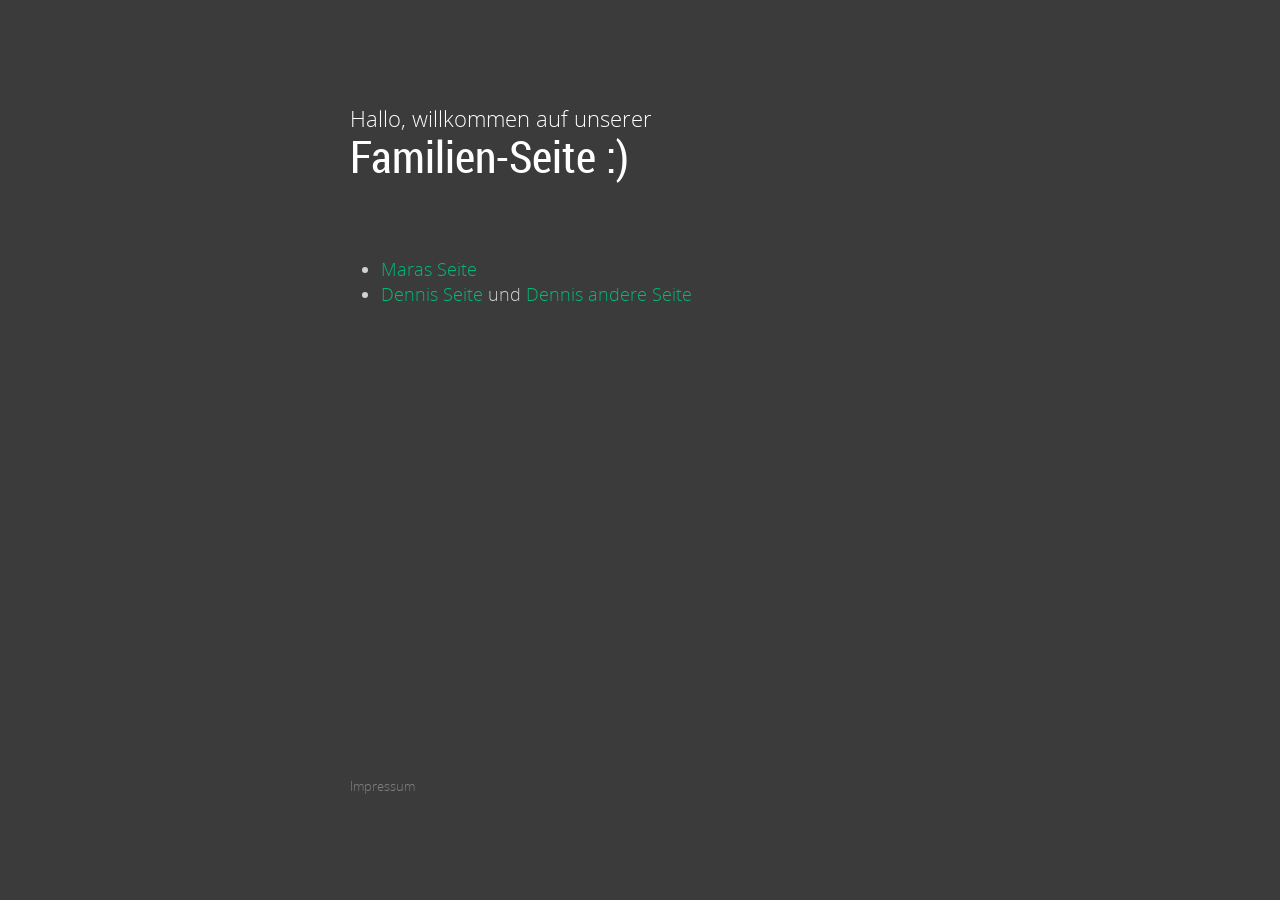
==== commit cb411e64: "Updates" ====
--- a/index.html
+++ b/index.html
@@ -71,7 +71,7 @@
     <div class="content">
       
 <h1>
-  <span class="small break-after">Halle, willkommen auf</span> Treder.rocks
+  <span class="small break-after">Hallo, willkommen auf unserer</span> Familien-Seite :)
 </h1>
 
 <div class="about">
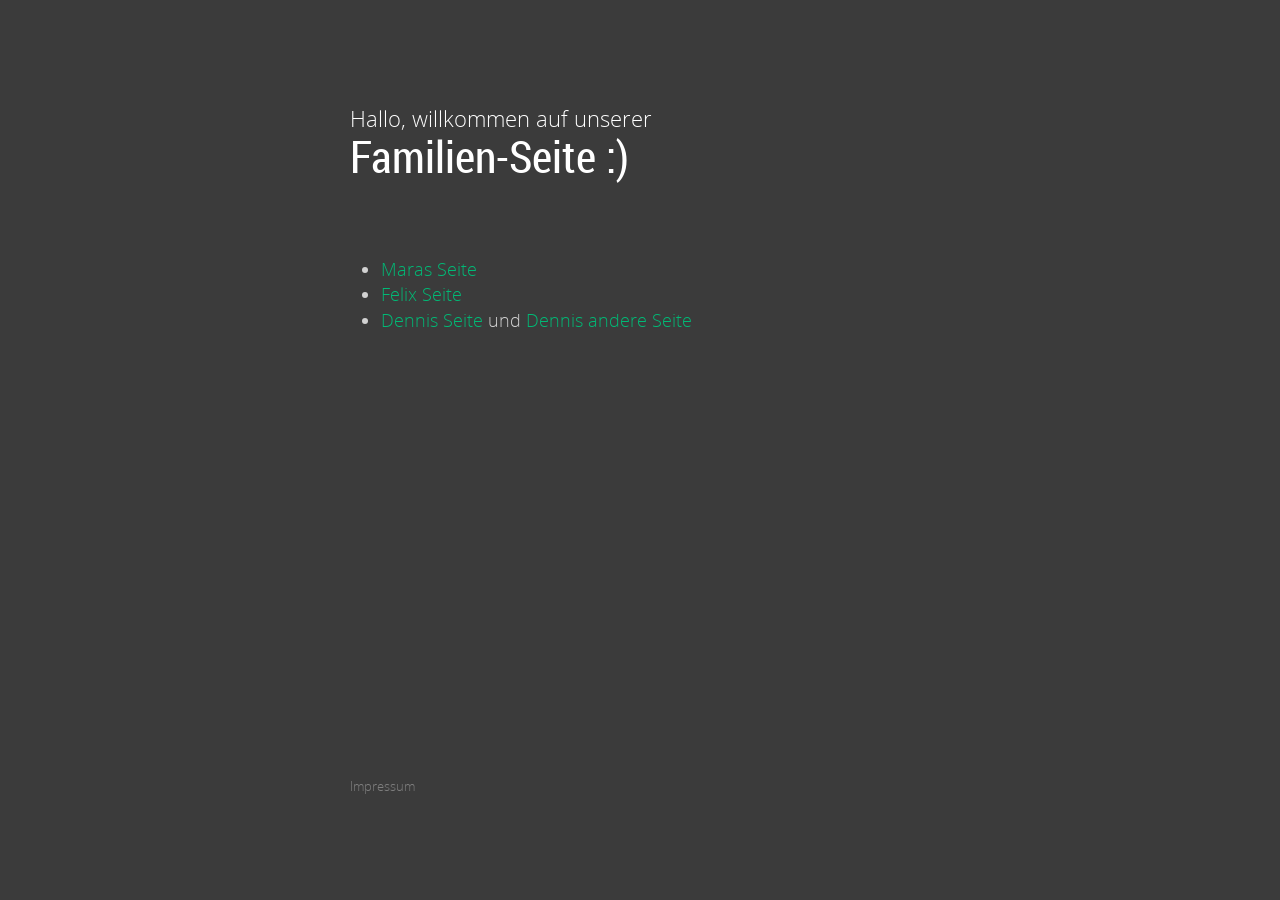
==== commit d5d18077: "Updates" ====
--- a/index.html
+++ b/index.html
@@ -77,6 +77,7 @@
 <div class="about">
   <ul>
     <li><a href="/mara">Maras Seite</a></li>
+    <li><a href="/felix">Felix Seite</a></li>
     <li><a href="http://headjump.de">Dennis Seite</a> und <a href="http://dennistreder.de">Dennis andere Seite</a></li>
   </ul>
 </div>
